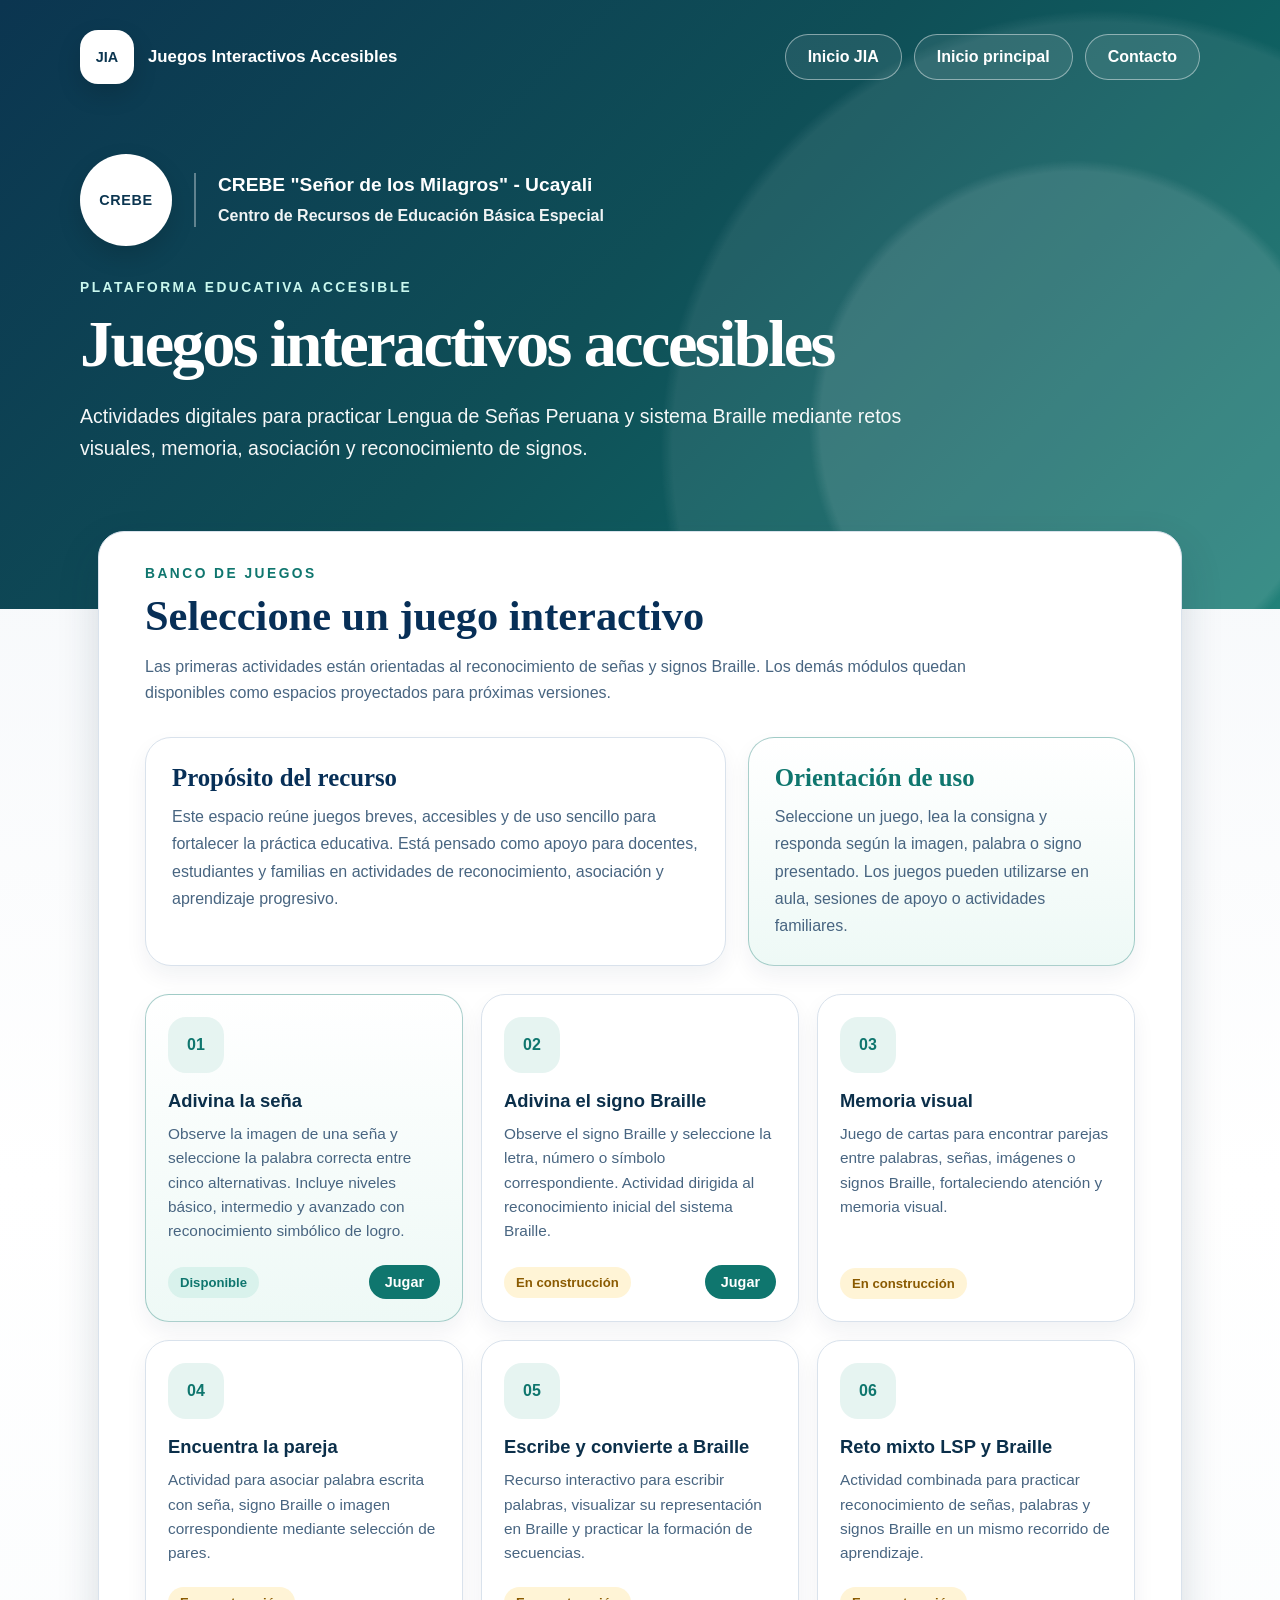
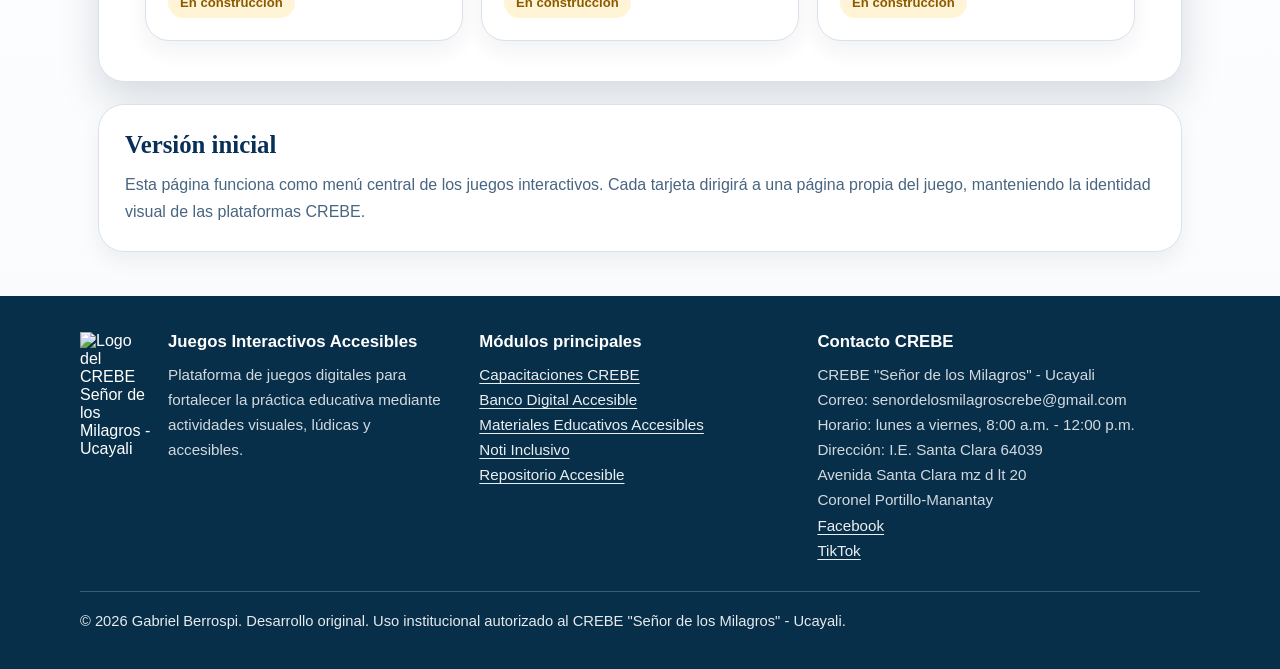
==== index.html @ 03ec7056 "Revise footer with updated contact details Updated footer content with new contact information and l" ====
<!doctype html>
<html lang="es">
<head>
  <meta charset="utf-8">
  <meta name="viewport" content="width=device-width, initial-scale=1">
  <meta name="description" content="Plataforma de juegos interactivos accesibles para practicar Lengua de Señas Peruana y sistema Braille.">
  <title>Juegos Interactivos Accesibles</title>
  <style>
    :root{--azul-900:#082f49;--verde-700:#0f766e;--verde-100:#e6f4f1;--blanco:#ffffff;--gris-900:#102a43;--gris-600:#486581;--gris-300:#d9e2ec;--gris-100:#f0f4f8;--amarillo-100:#fff4d6;--amarillo-700:#8a5a00;--sombra:0 18px 42px rgba(16,42,67,.16)}
    *{box-sizing:border-box}html{scroll-behavior:smooth}body{margin:0;font-family:Arial,Helvetica,sans-serif;background:linear-gradient(180deg,#f0f4f8 0%,#fff 52%,#f7fafc 100%);color:var(--gris-900)}a{color:inherit}.salto-contenido{position:absolute;left:-999px;top:12px;background:var(--gris-900);color:#fff;padding:10px 14px;border-radius:10px;z-index:50}.salto-contenido:focus{left:12px}
    .cabecera{position:relative;overflow:hidden;background:radial-gradient(circle at 84% 70%,rgba(255,255,255,.11) 0 22%,transparent 23%),radial-gradient(circle at 86% 74%,rgba(255,255,255,.08) 0 36%,transparent 37%),linear-gradient(135deg,#0b3550 0%,#0f4f57 48%,#0f766e 100%);color:#fff;padding:30px 18px 145px}.cabecera::after{display:none;content:none}.navegacion{max-width:1120px;margin:0 auto;display:flex;align-items:center;justify-content:space-between;gap:20px;flex-wrap:wrap}.marca{display:inline-flex;align-items:center;gap:14px;color:#fff;text-decoration:none;font-weight:900;font-size:1.05rem}.marca-icono{width:54px;height:54px;border-radius:18px;display:inline-flex;align-items:center;justify-content:center;background:#fff;color:#0b3550;font-weight:900;font-size:.9rem;box-shadow:0 10px 24px rgba(0,0,0,.14)}.enlaces-cabecera{display:flex;align-items:center;justify-content:flex-end;flex-wrap:wrap;gap:12px}.enlace-cabecera{display:inline-flex;align-items:center;justify-content:center;min-height:46px;padding:10px 22px;border:1px solid rgba(255,255,255,.45);border-radius:999px;color:#fff;text-decoration:none;font-weight:800;background:rgba(255,255,255,.08)}.enlace-cabecera:hover{background:rgba(255,255,255,.16)}
    .portada{max-width:1120px;margin:70px auto 0}.bloque-institucional{display:flex;align-items:center;gap:22px;margin-bottom:34px;max-width:none}.logo-crebe{width:92px;height:92px;object-fit:contain}.logo-fallback{width:92px;height:92px;border-radius:50%;background:#fff;color:#0b3550;display:none;align-items:center;justify-content:center;font-weight:900;font-size:.9rem;letter-spacing:.04em;box-shadow:0 10px 24px rgba(0,0,0,.14)}.texto-institucional{border-left:2px solid rgba(255,255,255,.35);padding-left:22px}.nombre-institucional{margin:0 0 8px;color:#fff;font-size:1.2rem;font-weight:900;line-height:1.25}.detalle-institucional{margin:0;color:rgba(255,255,255,.94);font-size:1rem;font-weight:700;line-height:1.4}.etiqueta{margin:0 0 14px;color:#c9f7ee;font-size:.86rem;font-weight:900;letter-spacing:.18em;text-transform:uppercase}.portada h1{max-width:900px;margin:0 0 22px;color:#fff;font-family:Georgia,"Times New Roman",serif;font-size:clamp(2.5rem,5.8vw,4.15rem);line-height:1.04;letter-spacing:-.04em}.subtitulo{max-width:880px;margin:0;color:rgba(255,255,255,.96);font-size:1.22rem;line-height:1.65}
    main{max-width:1120px;margin:-78px auto 0;padding:0 18px 44px;position:relative;z-index:2}.panel-principal,.panel-presentacion,.aviso-pedagogico,.nota{background:#fff;border:1px solid var(--gris-300);border-radius:26px;box-shadow:var(--sombra)}.panel-principal{padding:34px 46px 40px}.panel-encabezado{display:flex;align-items:flex-start;justify-content:space-between;gap:24px;margin-bottom:30px}.sobretitulo{margin:0 0 12px;color:var(--verde-700);font-size:.86rem;font-weight:900;letter-spacing:.18em;text-transform:uppercase}.panel-encabezado h2,.panel-presentacion h2,.aviso-pedagogico h2,.nota h2{margin:0;color:#072f57;font-family:Georgia,"Times New Roman",serif;font-size:clamp(1.9rem,3.6vw,2.65rem);line-height:1.1}.texto-panel{max-width:860px;margin:14px 0 0;color:var(--gris-600);line-height:1.65;font-size:1rem}.bloque-presentacion{margin-top:24px;display:grid;grid-template-columns:1.2fr .8fr;gap:22px}.panel-presentacion,.aviso-pedagogico{padding:26px;box-shadow:0 10px 22px rgba(16,42,67,.06)}.panel-presentacion h2,.aviso-pedagogico h2,.nota h2{font-size:1.55rem;margin-bottom:12px}.panel-presentacion p,.aviso-pedagogico p,.nota p{margin:0;color:var(--gris-600);line-height:1.7;font-size:1rem}.aviso-pedagogico{background:linear-gradient(180deg,#fff 0%,#eef9f6 100%);border-color:rgba(15,118,110,.35)}.aviso-pedagogico h2{color:var(--verde-700)}
    .grid-materiales{display:grid;grid-template-columns:repeat(3,1fr);gap:18px;margin-top:28px}.tarjeta-material{background:#fff;border:1px solid #d9e2ec;border-radius:24px;padding:22px;min-height:250px;display:flex;flex-direction:column;justify-content:space-between;box-shadow:0 10px 22px rgba(16,42,67,.06)}.tarjeta-material.disponible{background:linear-gradient(180deg,#fff 0%,#eef9f6 100%);border-color:rgba(15,118,110,.35)}.material-icono{width:56px;height:56px;border-radius:18px;background:#e6f4f1;color:#0f766e;display:flex;align-items:center;justify-content:center;font-weight:900;font-size:1rem;margin-bottom:16px}.tarjeta-material h3{margin:0 0 10px;color:#0b2f4a;font-size:1.15rem;line-height:1.25}.tarjeta-material p{margin:0;color:#486581;line-height:1.58;font-size:.96rem}.tarjeta-pie{margin-top:22px;display:flex;justify-content:space-between;align-items:center;gap:10px;flex-wrap:wrap}.estado-material{display:inline-block;padding:8px 12px;border-radius:999px;font-size:.82rem;font-weight:800}.estado-material.disponible{background:#d9f2ec;color:#0f766e}.estado-material.construccion{background:#fff4d6;color:#8a5a00}.enlace-material{display:inline-block;text-decoration:none;background:#0f766e;color:#fff;padding:9px 16px;border-radius:999px;font-weight:800;font-size:.9rem}.enlace-material:hover{background:#0b4f4a}.nota{margin-top:22px;padding:26px;box-shadow:0 10px 22px rgba(16,42,67,.06)}
    footer{background:#082f49;color:#fff;padding:36px 18px}.footer-contenido{max-width:1120px;margin:0 auto;display:grid;grid-template-columns:1.2fr 1fr 1.25fr;gap:32px}.footer-bloque h2,.footer-bloque h3{margin:0 0 10px;font-size:1.05rem}.footer-bloque p{margin:0;color:rgba(255,255,255,.82);line-height:1.65;font-size:.95rem}.footer-bloque a{color:rgba(255,255,255,.92);text-decoration:underline;text-underline-offset:3px}.footer-marca{display:flex;align-items:flex-start;gap:16px}.footer-logo{width:72px;max-width:72px;height:auto;object-fit:contain;display:block;flex-shrink:0}.footer-final{max-width:1120px;margin:28px auto 0;padding-top:18px;border-top:1px solid rgba(255,255,255,.22);color:rgba(255,255,255,.9);font-size:.92rem;line-height:1.6}.footer-final p{margin:0}
    @media (max-width:900px){.grid-materiales,.bloque-presentacion,.footer-contenido{grid-template-columns:1fr}.footer-marca{align-items:center}}@media (max-width:640px){.cabecera{padding:26px 18px 116px}.navegacion{align-items:flex-start;flex-direction:column}.enlaces-cabecera{justify-content:flex-start}.portada{margin-top:54px}.bloque-institucional{align-items:center;gap:16px;margin-bottom:28px}.logo-crebe,.logo-fallback{width:80px;height:80px}.texto-institucional{padding-left:16px}.nombre-institucional{font-size:1rem}.detalle-institucional{font-size:.9rem}.panel-principal{padding:26px 18px 32px}.panel-encabezado{display:block}.grid-materiales{grid-template-columns:1fr}.tarjeta-pie{flex-direction:column;align-items:flex-start}.enlace-material{width:100%;text-align:center}.footer-contenido{grid-template-columns:1fr}.footer-logo{width:60px;max-width:60px}}
  </style>
</head>
<body>
  <a class="salto-contenido" href="#contenido-principal">Ir al contenido</a>
  <header class="cabecera">
    <nav class="navegacion" aria-label="Navegación principal">
      <a class="marca" href="index.html" aria-label="Volver al inicio de Juegos Interactivos Accesibles"><span class="marca-icono" aria-hidden="true">JIA</span><span>Juegos Interactivos Accesibles</span></a>
      <div class="enlaces-cabecera"><a href="index.html" class="enlace-cabecera">Inicio JIA</a><a href="https://crebeucayali.weebly.com/" class="enlace-cabecera">Inicio principal</a><a href="https://gabriel-lsp.github.io/accesos-complementarios/contacto.html" class="enlace-cabecera">Contacto</a></div>
    </nav>
    <div class="portada"><div class="bloque-institucional" aria-label="Identidad institucional"><img class="logo-crebe" src="https://gabriel-lsp.github.io/banco-digital-accesible/logo-crebe.png" alt="Logo del CREBE Señor de los Milagros - Ucayali" onerror="this.style.display='none';this.nextElementSibling.style.display='flex';"><div class="logo-fallback" aria-hidden="true">CREBE</div><div class="texto-institucional"><p class="nombre-institucional">CREBE "Señor de los Milagros" - Ucayali</p><p class="detalle-institucional">Centro de Recursos de Educación Básica Especial</p></div></div><p class="etiqueta">Plataforma educativa accesible</p><h1>Juegos interactivos accesibles</h1><p class="subtitulo">Actividades digitales para practicar Lengua de Señas Peruana y sistema Braille mediante retos visuales, memoria, asociación y reconocimiento de signos.</p></div>
  </header>
  <main id="contenido-principal"><section class="panel-principal" aria-labelledby="titulo-juegos"><div class="panel-encabezado"><div><p class="sobretitulo">Banco de juegos</p><h2 id="titulo-juegos">Seleccione un juego interactivo</h2><p class="texto-panel">Las primeras actividades están orientadas al reconocimiento de señas y signos Braille. Los demás módulos quedan disponibles como espacios proyectados para próximas versiones.</p></div></div><section class="bloque-presentacion" aria-label="Presentación del recurso"><div class="panel-presentacion"><h2>Propósito del recurso</h2><p>Este espacio reúne juegos breves, accesibles y de uso sencillo para fortalecer la práctica educativa. Está pensado como apoyo para docentes, estudiantes y familias en actividades de reconocimiento, asociación y aprendizaje progresivo.</p></div><div class="aviso-pedagogico"><h2>Orientación de uso</h2><p>Seleccione un juego, lea la consigna y responda según la imagen, palabra o signo presentado. Los juegos pueden utilizarse en aula, sesiones de apoyo o actividades familiares.</p></div></section><section class="grid-materiales" aria-label="Listado de juegos interactivos"><article class="tarjeta-material disponible"><div><div class="material-icono" aria-hidden="true">01</div><h3>Adivina la seña</h3><p>Observe la imagen de una seña y seleccione la palabra correcta entre cinco alternativas. Incluye niveles básico, intermedio y avanzado con reconocimiento simbólico de logro.</p></div><div class="tarjeta-pie"><span class="estado-material disponible">Disponible</span><a class="enlace-material" href="juegos/adivina-la-sena.html">Jugar</a></div></article><article class="tarjeta-material"><div><div class="material-icono" aria-hidden="true">02</div><h3>Adivina el signo Braille</h3><p>Observe el signo Braille y seleccione la letra, número o símbolo correspondiente. Actividad dirigida al reconocimiento inicial del sistema Braille.</p></div><div class="tarjeta-pie"><span class="estado-material construccion">En construcción</span><a class="enlace-material" href="juegos/en-construccion.html">Jugar</a></div></article><article class="tarjeta-material"><div><div class="material-icono" aria-hidden="true">03</div><h3>Memoria visual</h3><p>Juego de cartas para encontrar parejas entre palabras, señas, imágenes o signos Braille, fortaleciendo atención y memoria visual.</p></div><div class="tarjeta-pie"><span class="estado-material construccion">En construcción</span></div></article><article class="tarjeta-material"><div><div class="material-icono" aria-hidden="true">04</div><h3>Encuentra la pareja</h3><p>Actividad para asociar palabra escrita con seña, signo Braille o imagen correspondiente mediante selección de pares.</p></div><div class="tarjeta-pie"><span class="estado-material construccion">En construcción</span></div></article><article class="tarjeta-material"><div><div class="material-icono" aria-hidden="true">05</div><h3>Escribe y convierte a Braille</h3><p>Recurso interactivo para escribir palabras, visualizar su representación en Braille y practicar la formación de secuencias.</p></div><div class="tarjeta-pie"><span class="estado-material construccion">En construcción</span></div></article><article class="tarjeta-material"><div><div class="material-icono" aria-hidden="true">06</div><h3>Reto mixto LSP y Braille</h3><p>Actividad combinada para practicar reconocimiento de señas, palabras y signos Braille en un mismo recorrido de aprendizaje.</p></div><div class="tarjeta-pie"><span class="estado-material construccion">En construcción</span></div></article></section></section><section class="nota" aria-labelledby="titulo-version"><h2 id="titulo-version">Versión inicial</h2><p>Esta página funciona como menú central de los juegos interactivos. Cada tarjeta dirigirá a una página propia del juego, manteniendo la identidad visual de las plataformas CREBE.</p></section></main>
  <footer><div class="footer-contenido"><div class="footer-bloque footer-marca"><img class="footer-logo" src="https://gabriel-lsp.github.io/banco-digital-accesible/logo-crebe.png" alt="Logo del CREBE Señor de los Milagros - Ucayali"><div><h2>Juegos Interactivos Accesibles</h2><p>Plataforma de juegos digitales para fortalecer la práctica educativa mediante actividades visuales, lúdicas y accesibles.</p></div></div><div class="footer-bloque">
    <h2>Módulos principales</h2>
    <p>
      <a href="https://gabriel-lsp.github.io/capacitaciones-crebe-ucayali/">Capacitaciones CREBE</a><br>
      <a href="https://gabriel-lsp.github.io/banco-digital-accesible/">Banco Digital Accesible</a><br>
      <a href="https://gabriel-lsp.github.io/materiales-educativos-accesibles/">Materiales Educativos Accesibles</a><br>
      <a href="https://gabriel-lsp.github.io/noti-inclusivos/">Noti Inclusivo</a><br>
      <a href="https://gabriel-lsp.github.io/repositorio-accesible/">Repositorio Accesible</a><br>
  </div>
    <div class="footer-bloque">
      <h2>Contacto CREBE</h2>
      <p>
        CREBE "Señor de los Milagros" - Ucayali<br>
        Correo: senordelosmilagroscrebe@gmail.com<br>
        Horario: lunes a viernes, 8:00 a.m. - 12:00 p.m.<br>
        Dirección: I.E. Santa Clara 64039<br>
        Avenida Santa Clara mz d lt 20<br>
        Coronel Portillo-Manantay<br>        <a href="https://www.facebook.com/CREBESM" target="_blank" rel="noopener noreferrer">Facebook</a><br>
        <a href="https://www.tiktok.com/@crebe.sm.ucayali?_r=1&_t=ZS-97Qjebz1I0b" target="_blank" rel="noopener noreferrer">TikTok</a><br>
      </p>
    </div>
  </div>
    <div class="footer-final">
      <p>© 2026 Gabriel Berrospi. Desarrollo original. Uso institucional autorizado al CREBE "Señor de los Milagros" - Ucayali.</p>
    </div>
  </footer>
</body>
</html>
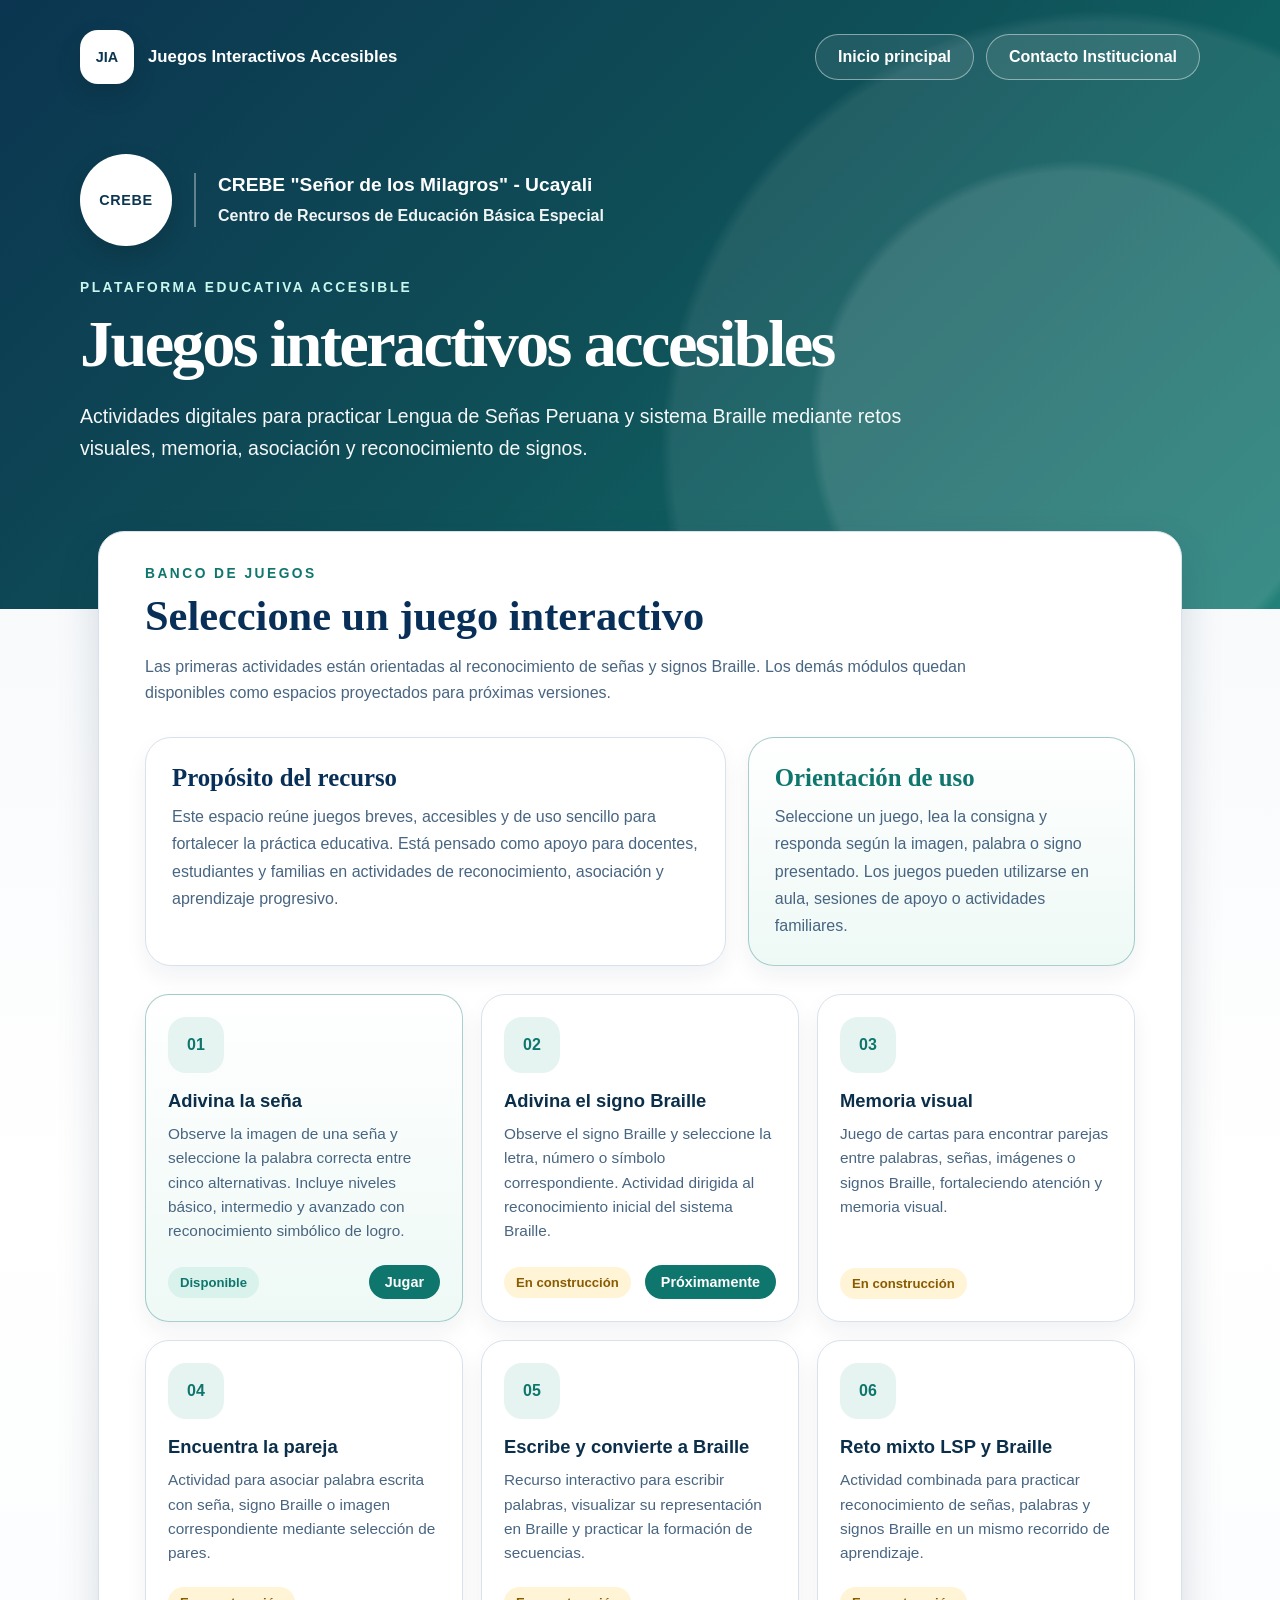
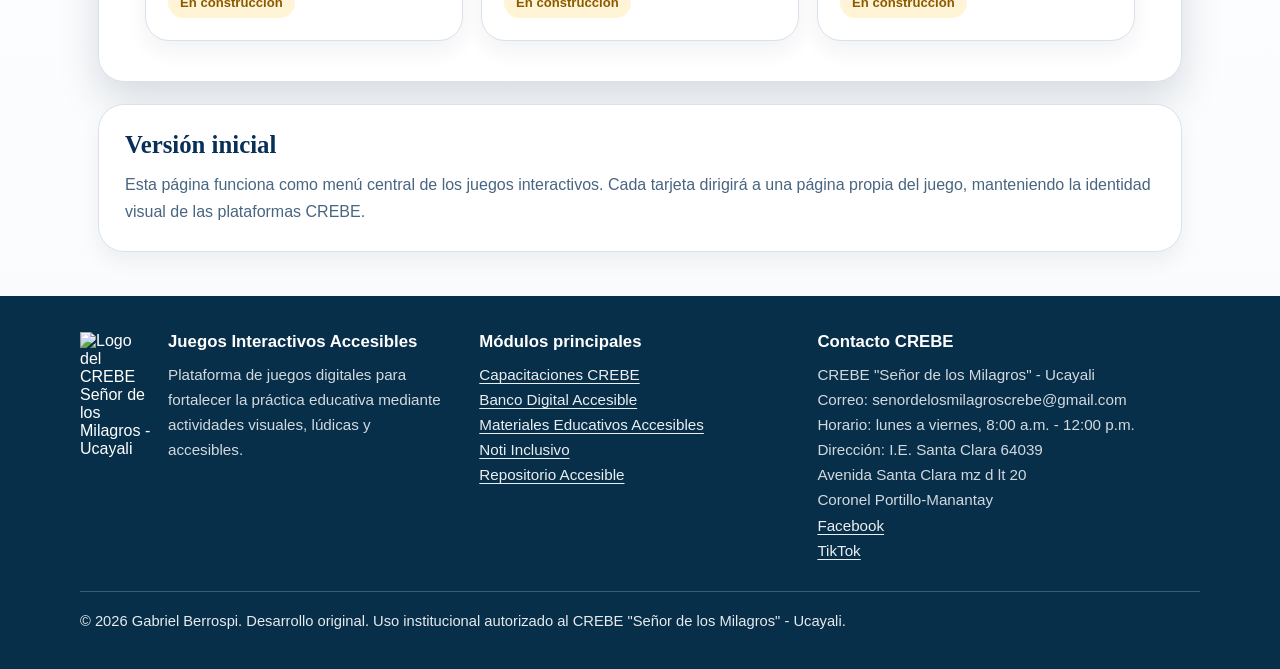
==== commit dd3d9ac8: "Corregir navegación y footer crítico de JIA" ====
--- a/index.html
+++ b/index.html
@@ -21,36 +21,53 @@
   <header class="cabecera">
     <nav class="navegacion" aria-label="Navegación principal">
       <a class="marca" href="index.html" aria-label="Volver al inicio de Juegos Interactivos Accesibles"><span class="marca-icono" aria-hidden="true">JIA</span><span>Juegos Interactivos Accesibles</span></a>
-      <div class="enlaces-cabecera"><a href="index.html" class="enlace-cabecera">Inicio JIA</a><a href="https://crebeucayali.weebly.com/" class="enlace-cabecera">Inicio principal</a><a href="https://gabriel-lsp.github.io/accesos-complementarios/contacto.html" class="enlace-cabecera">Contacto</a></div>
+      <div class="enlaces-cabecera"><a href="https://crebeucayali.weebly.com/" class="enlace-cabecera">Inicio principal</a><a href="https://gabriel-lsp.github.io/accesos-complementarios/contacto.html" class="enlace-cabecera">Contacto Institucional</a></div>
     </nav>
     <div class="portada"><div class="bloque-institucional" aria-label="Identidad institucional"><img class="logo-crebe" src="https://gabriel-lsp.github.io/banco-digital-accesible/logo-crebe.png" alt="Logo del CREBE Señor de los Milagros - Ucayali" onerror="this.style.display='none';this.nextElementSibling.style.display='flex';"><div class="logo-fallback" aria-hidden="true">CREBE</div><div class="texto-institucional"><p class="nombre-institucional">CREBE "Señor de los Milagros" - Ucayali</p><p class="detalle-institucional">Centro de Recursos de Educación Básica Especial</p></div></div><p class="etiqueta">Plataforma educativa accesible</p><h1>Juegos interactivos accesibles</h1><p class="subtitulo">Actividades digitales para practicar Lengua de Señas Peruana y sistema Braille mediante retos visuales, memoria, asociación y reconocimiento de signos.</p></div>
   </header>
-  <main id="contenido-principal"><section class="panel-principal" aria-labelledby="titulo-juegos"><div class="panel-encabezado"><div><p class="sobretitulo">Banco de juegos</p><h2 id="titulo-juegos">Seleccione un juego interactivo</h2><p class="texto-panel">Las primeras actividades están orientadas al reconocimiento de señas y signos Braille. Los demás módulos quedan disponibles como espacios proyectados para próximas versiones.</p></div></div><section class="bloque-presentacion" aria-label="Presentación del recurso"><div class="panel-presentacion"><h2>Propósito del recurso</h2><p>Este espacio reúne juegos breves, accesibles y de uso sencillo para fortalecer la práctica educativa. Está pensado como apoyo para docentes, estudiantes y familias en actividades de reconocimiento, asociación y aprendizaje progresivo.</p></div><div class="aviso-pedagogico"><h2>Orientación de uso</h2><p>Seleccione un juego, lea la consigna y responda según la imagen, palabra o signo presentado. Los juegos pueden utilizarse en aula, sesiones de apoyo o actividades familiares.</p></div></section><section class="grid-materiales" aria-label="Listado de juegos interactivos"><article class="tarjeta-material disponible"><div><div class="material-icono" aria-hidden="true">01</div><h3>Adivina la seña</h3><p>Observe la imagen de una seña y seleccione la palabra correcta entre cinco alternativas. Incluye niveles básico, intermedio y avanzado con reconocimiento simbólico de logro.</p></div><div class="tarjeta-pie"><span class="estado-material disponible">Disponible</span><a class="enlace-material" href="juegos/adivina-la-sena.html">Jugar</a></div></article><article class="tarjeta-material"><div><div class="material-icono" aria-hidden="true">02</div><h3>Adivina el signo Braille</h3><p>Observe el signo Braille y seleccione la letra, número o símbolo correspondiente. Actividad dirigida al reconocimiento inicial del sistema Braille.</p></div><div class="tarjeta-pie"><span class="estado-material construccion">En construcción</span><a class="enlace-material" href="juegos/en-construccion.html">Jugar</a></div></article><article class="tarjeta-material"><div><div class="material-icono" aria-hidden="true">03</div><h3>Memoria visual</h3><p>Juego de cartas para encontrar parejas entre palabras, señas, imágenes o signos Braille, fortaleciendo atención y memoria visual.</p></div><div class="tarjeta-pie"><span class="estado-material construccion">En construcción</span></div></article><article class="tarjeta-material"><div><div class="material-icono" aria-hidden="true">04</div><h3>Encuentra la pareja</h3><p>Actividad para asociar palabra escrita con seña, signo Braille o imagen correspondiente mediante selección de pares.</p></div><div class="tarjeta-pie"><span class="estado-material construccion">En construcción</span></div></article><article class="tarjeta-material"><div><div class="material-icono" aria-hidden="true">05</div><h3>Escribe y convierte a Braille</h3><p>Recurso interactivo para escribir palabras, visualizar su representación en Braille y practicar la formación de secuencias.</p></div><div class="tarjeta-pie"><span class="estado-material construccion">En construcción</span></div></article><article class="tarjeta-material"><div><div class="material-icono" aria-hidden="true">06</div><h3>Reto mixto LSP y Braille</h3><p>Actividad combinada para practicar reconocimiento de señas, palabras y signos Braille en un mismo recorrido de aprendizaje.</p></div><div class="tarjeta-pie"><span class="estado-material construccion">En construcción</span></div></article></section></section><section class="nota" aria-labelledby="titulo-version"><h2 id="titulo-version">Versión inicial</h2><p>Esta página funciona como menú central de los juegos interactivos. Cada tarjeta dirigirá a una página propia del juego, manteniendo la identidad visual de las plataformas CREBE.</p></section></main>
-  <footer><div class="footer-contenido"><div class="footer-bloque footer-marca"><img class="footer-logo" src="https://gabriel-lsp.github.io/banco-digital-accesible/logo-crebe.png" alt="Logo del CREBE Señor de los Milagros - Ucayali"><div><h2>Juegos Interactivos Accesibles</h2><p>Plataforma de juegos digitales para fortalecer la práctica educativa mediante actividades visuales, lúdicas y accesibles.</p></div></div><div class="footer-bloque">
-    <h2>Módulos principales</h2>
-    <p>
-      <a href="https://gabriel-lsp.github.io/capacitaciones-crebe-ucayali/">Capacitaciones CREBE</a><br>
-      <a href="https://gabriel-lsp.github.io/banco-digital-accesible/">Banco Digital Accesible</a><br>
-      <a href="https://gabriel-lsp.github.io/materiales-educativos-accesibles/">Materiales Educativos Accesibles</a><br>
-      <a href="https://gabriel-lsp.github.io/noti-inclusivos/">Noti Inclusivo</a><br>
-      <a href="https://gabriel-lsp.github.io/repositorio-accesible/">Repositorio Accesible</a><br>
-  </div>
-    <div class="footer-bloque">
-      <h2>Contacto CREBE</h2>
-      <p>
-        CREBE "Señor de los Milagros" - Ucayali<br>
-        Correo: senordelosmilagroscrebe@gmail.com<br>
-        Horario: lunes a viernes, 8:00 a.m. - 12:00 p.m.<br>
-        Dirección: I.E. Santa Clara 64039<br>
-        Avenida Santa Clara mz d lt 20<br>
-        Coronel Portillo-Manantay<br>        <a href="https://www.facebook.com/CREBESM" target="_blank" rel="noopener noreferrer">Facebook</a><br>
-        <a href="https://www.tiktok.com/@crebe.sm.ucayali?_r=1&_t=ZS-97Qjebz1I0b" target="_blank" rel="noopener noreferrer">TikTok</a><br>
-      </p>
+  <main id="contenido-principal">
+    <section class="panel-principal" aria-labelledby="titulo-juegos">
+      <div class="panel-encabezado"><div><p class="sobretitulo">Banco de juegos</p><h2 id="titulo-juegos">Seleccione un juego interactivo</h2><p class="texto-panel">Las primeras actividades están orientadas al reconocimiento de señas y signos Braille. Los demás módulos quedan disponibles como espacios proyectados para próximas versiones.</p></div></div>
+      <section class="bloque-presentacion" aria-label="Presentación del recurso"><div class="panel-presentacion"><h2>Propósito del recurso</h2><p>Este espacio reúne juegos breves, accesibles y de uso sencillo para fortalecer la práctica educativa. Está pensado como apoyo para docentes, estudiantes y familias en actividades de reconocimiento, asociación y aprendizaje progresivo.</p></div><div class="aviso-pedagogico"><h2>Orientación de uso</h2><p>Seleccione un juego, lea la consigna y responda según la imagen, palabra o signo presentado. Los juegos pueden utilizarse en aula, sesiones de apoyo o actividades familiares.</p></div></section>
+      <section class="grid-materiales" aria-label="Listado de juegos interactivos">
+        <article class="tarjeta-material disponible"><div><div class="material-icono" aria-hidden="true">01</div><h3>Adivina la seña</h3><p>Observe la imagen de una seña y seleccione la palabra correcta entre cinco alternativas. Incluye niveles básico, intermedio y avanzado con reconocimiento simbólico de logro.</p></div><div class="tarjeta-pie"><span class="estado-material disponible">Disponible</span><a class="enlace-material" href="juegos/adivina-la-sena.html">Jugar</a></div></article>
+        <article class="tarjeta-material"><div><div class="material-icono" aria-hidden="true">02</div><h3>Adivina el signo Braille</h3><p>Observe el signo Braille y seleccione la letra, número o símbolo correspondiente. Actividad dirigida al reconocimiento inicial del sistema Braille.</p></div><div class="tarjeta-pie"><span class="estado-material construccion">En construcción</span><a class="enlace-material" href="juegos/en-construccion.html">Próximamente</a></div></article>
+        <article class="tarjeta-material"><div><div class="material-icono" aria-hidden="true">03</div><h3>Memoria visual</h3><p>Juego de cartas para encontrar parejas entre palabras, señas, imágenes o signos Braille, fortaleciendo atención y memoria visual.</p></div><div class="tarjeta-pie"><span class="estado-material construccion">En construcción</span></div></article>
+        <article class="tarjeta-material"><div><div class="material-icono" aria-hidden="true">04</div><h3>Encuentra la pareja</h3><p>Actividad para asociar palabra escrita con seña, signo Braille o imagen correspondiente mediante selección de pares.</p></div><div class="tarjeta-pie"><span class="estado-material construccion">En construcción</span></div></article>
+        <article class="tarjeta-material"><div><div class="material-icono" aria-hidden="true">05</div><h3>Escribe y convierte a Braille</h3><p>Recurso interactivo para escribir palabras, visualizar su representación en Braille y practicar la formación de secuencias.</p></div><div class="tarjeta-pie"><span class="estado-material construccion">En construcción</span></div></article>
+        <article class="tarjeta-material"><div><div class="material-icono" aria-hidden="true">06</div><h3>Reto mixto LSP y Braille</h3><p>Actividad combinada para practicar reconocimiento de señas, palabras y signos Braille en un mismo recorrido de aprendizaje.</p></div><div class="tarjeta-pie"><span class="estado-material construccion">En construcción</span></div></article>
+      </section>
+    </section>
+    <section class="nota" aria-labelledby="titulo-version"><h2 id="titulo-version">Versión inicial</h2><p>Esta página funciona como menú central de los juegos interactivos. Cada tarjeta dirigirá a una página propia del juego, manteniendo la identidad visual de las plataformas CREBE.</p></section>
+  </main>
+  <footer>
+    <div class="footer-contenido">
+      <div class="footer-bloque footer-marca"><img class="footer-logo" src="https://gabriel-lsp.github.io/banco-digital-accesible/logo-crebe.png" alt="Logo del CREBE Señor de los Milagros - Ucayali"><div><h2>Juegos Interactivos Accesibles</h2><p>Plataforma de juegos digitales para fortalecer la práctica educativa mediante actividades visuales, lúdicas y accesibles.</p></div></div>
+      <div class="footer-bloque">
+        <h2>Módulos principales</h2>
+        <p>
+          <a href="https://gabriel-lsp.github.io/capacitaciones-crebe-ucayali/">Capacitaciones CREBE</a><br>
+          <a href="https://gabriel-lsp.github.io/banco-digital-accesible/">Banco Digital Accesible</a><br>
+          <a href="https://gabriel-lsp.github.io/materiales-educativos-accesibles/">Materiales Educativos Accesibles</a><br>
+          <a href="https://gabriel-lsp.github.io/noti-inclusivos/">Noti Inclusivo</a><br>
+          <a href="https://gabriel-lsp.github.io/repositorio-accesible/">Repositorio Accesible</a><br>
+        </p>
+      </div>
+      <div class="footer-bloque">
+        <h2>Contacto CREBE</h2>
+        <p>
+          CREBE "Señor de los Milagros" - Ucayali<br>
+          Correo: senordelosmilagroscrebe@gmail.com<br>
+          Horario: lunes a viernes, 8:00 a.m. - 12:00 p.m.<br>
+          Dirección: I.E. Santa Clara 64039<br>
+          Avenida Santa Clara mz d lt 20<br>
+          Coronel Portillo-Manantay<br>
+          <a href="https://www.facebook.com/CREBESM" target="_blank" rel="noopener noreferrer">Facebook</a><br>
+          <a href="https://www.tiktok.com/@crebe.sm.ucayali?_r=1&_t=ZS-97Qjebz1I0b" target="_blank" rel="noopener noreferrer">TikTok</a><br>
+        </p>
+      </div>
     </div>
-  </div>
-    <div class="footer-final">
-      <p>© 2026 Gabriel Berrospi. Desarrollo original. Uso institucional autorizado al CREBE "Señor de los Milagros" - Ucayali.</p>
-    </div>
+    <div class="footer-final"><p>© 2026 Gabriel Berrospi. Desarrollo original. Uso institucional autorizado al CREBE "Señor de los Milagros" - Ucayali.</p></div>
   </footer>
 </body>
-</html>
+</html>
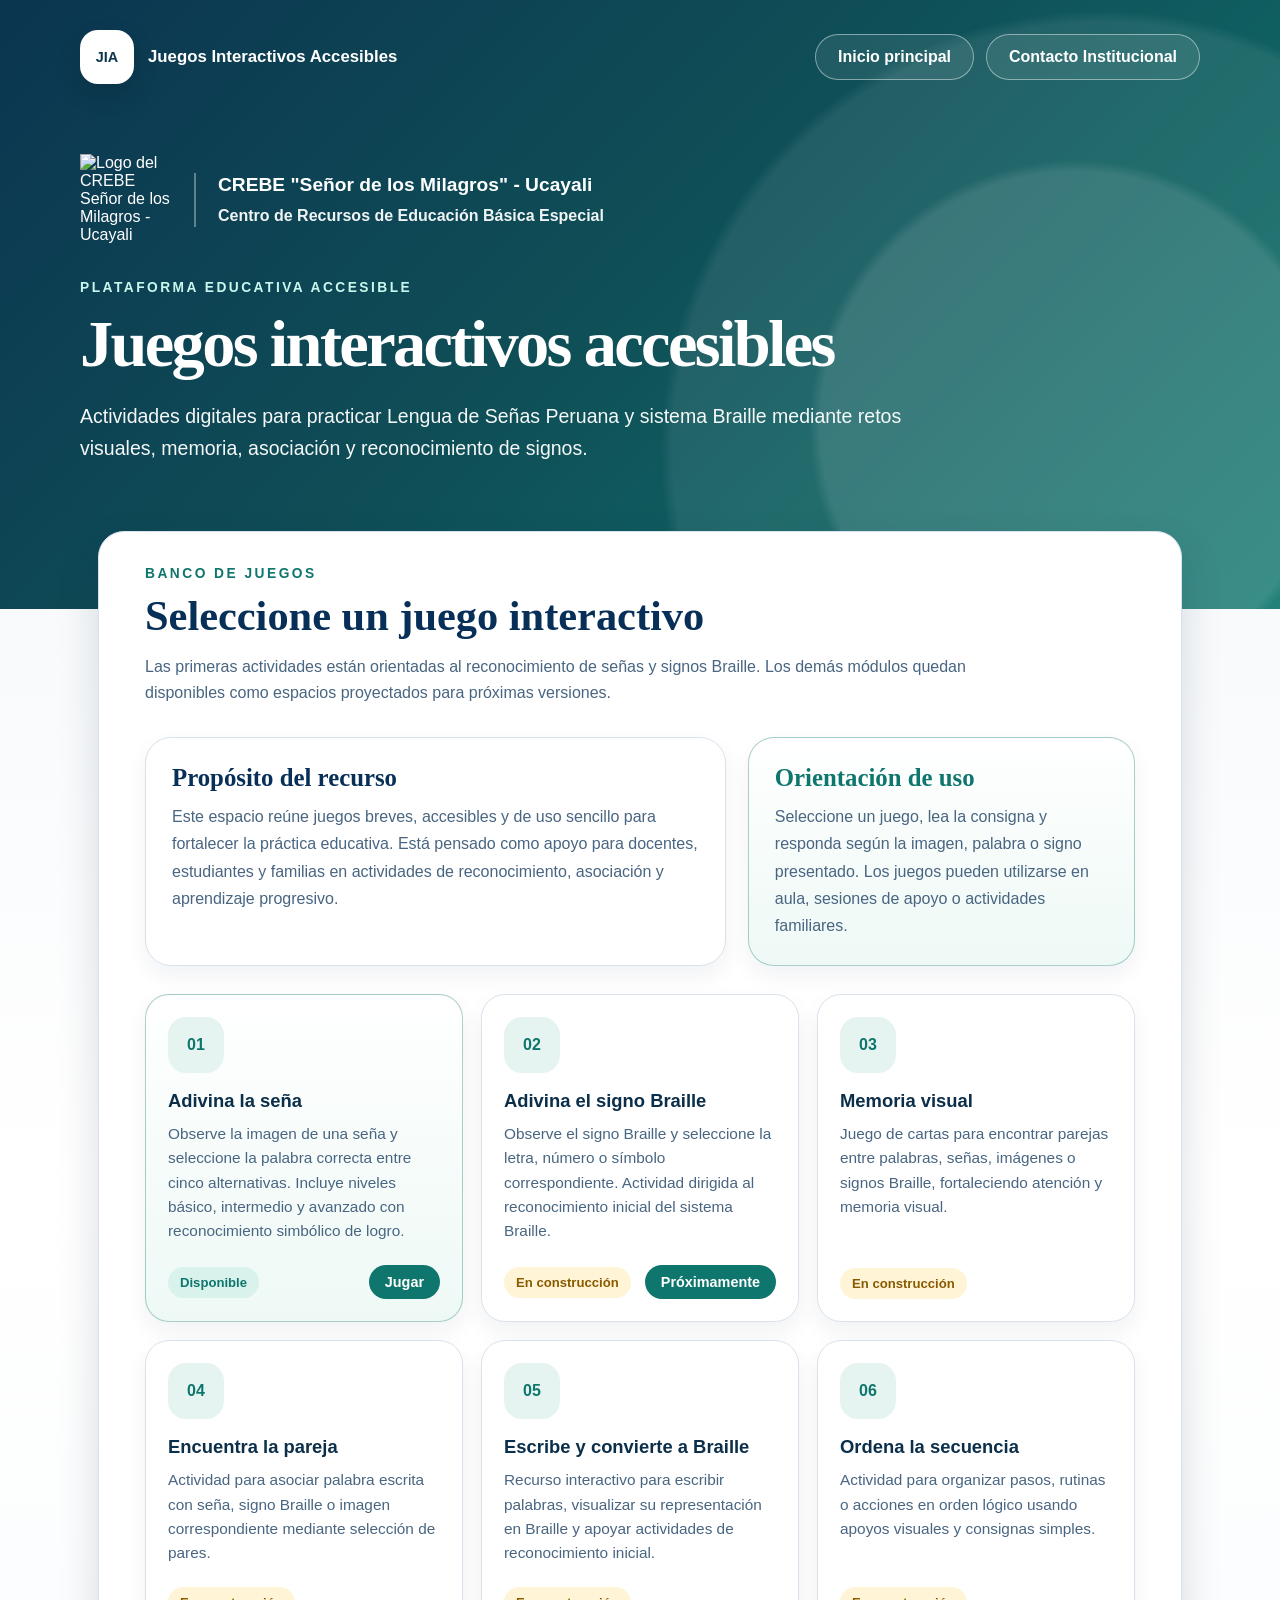
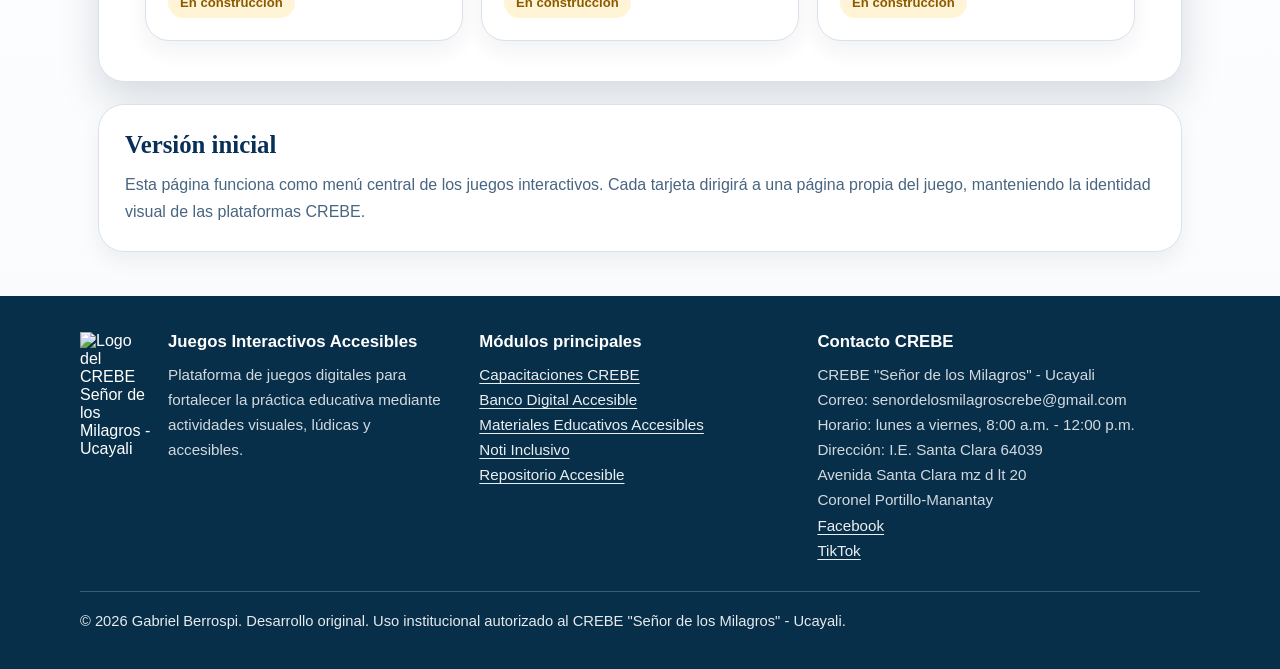
==== commit ed275ac1: "Apuntar portada a carpeta unica de Adivina la sena" ====
--- a/index.html
+++ b/index.html
@@ -5,16 +5,7 @@
   <meta name="viewport" content="width=device-width, initial-scale=1">
   <meta name="description" content="Plataforma de juegos interactivos accesibles para practicar Lengua de Señas Peruana y sistema Braille.">
   <title>Juegos Interactivos Accesibles</title>
-  <style>
-    :root{--azul-900:#082f49;--verde-700:#0f766e;--verde-100:#e6f4f1;--blanco:#ffffff;--gris-900:#102a43;--gris-600:#486581;--gris-300:#d9e2ec;--gris-100:#f0f4f8;--amarillo-100:#fff4d6;--amarillo-700:#8a5a00;--sombra:0 18px 42px rgba(16,42,67,.16)}
-    *{box-sizing:border-box}html{scroll-behavior:smooth}body{margin:0;font-family:Arial,Helvetica,sans-serif;background:linear-gradient(180deg,#f0f4f8 0%,#fff 52%,#f7fafc 100%);color:var(--gris-900)}a{color:inherit}.salto-contenido{position:absolute;left:-999px;top:12px;background:var(--gris-900);color:#fff;padding:10px 14px;border-radius:10px;z-index:50}.salto-contenido:focus{left:12px}
-    .cabecera{position:relative;overflow:hidden;background:radial-gradient(circle at 84% 70%,rgba(255,255,255,.11) 0 22%,transparent 23%),radial-gradient(circle at 86% 74%,rgba(255,255,255,.08) 0 36%,transparent 37%),linear-gradient(135deg,#0b3550 0%,#0f4f57 48%,#0f766e 100%);color:#fff;padding:30px 18px 145px}.cabecera::after{display:none;content:none}.navegacion{max-width:1120px;margin:0 auto;display:flex;align-items:center;justify-content:space-between;gap:20px;flex-wrap:wrap}.marca{display:inline-flex;align-items:center;gap:14px;color:#fff;text-decoration:none;font-weight:900;font-size:1.05rem}.marca-icono{width:54px;height:54px;border-radius:18px;display:inline-flex;align-items:center;justify-content:center;background:#fff;color:#0b3550;font-weight:900;font-size:.9rem;box-shadow:0 10px 24px rgba(0,0,0,.14)}.enlaces-cabecera{display:flex;align-items:center;justify-content:flex-end;flex-wrap:wrap;gap:12px}.enlace-cabecera{display:inline-flex;align-items:center;justify-content:center;min-height:46px;padding:10px 22px;border:1px solid rgba(255,255,255,.45);border-radius:999px;color:#fff;text-decoration:none;font-weight:800;background:rgba(255,255,255,.08)}.enlace-cabecera:hover{background:rgba(255,255,255,.16)}
-    .portada{max-width:1120px;margin:70px auto 0}.bloque-institucional{display:flex;align-items:center;gap:22px;margin-bottom:34px;max-width:none}.logo-crebe{width:92px;height:92px;object-fit:contain}.logo-fallback{width:92px;height:92px;border-radius:50%;background:#fff;color:#0b3550;display:none;align-items:center;justify-content:center;font-weight:900;font-size:.9rem;letter-spacing:.04em;box-shadow:0 10px 24px rgba(0,0,0,.14)}.texto-institucional{border-left:2px solid rgba(255,255,255,.35);padding-left:22px}.nombre-institucional{margin:0 0 8px;color:#fff;font-size:1.2rem;font-weight:900;line-height:1.25}.detalle-institucional{margin:0;color:rgba(255,255,255,.94);font-size:1rem;font-weight:700;line-height:1.4}.etiqueta{margin:0 0 14px;color:#c9f7ee;font-size:.86rem;font-weight:900;letter-spacing:.18em;text-transform:uppercase}.portada h1{max-width:900px;margin:0 0 22px;color:#fff;font-family:Georgia,"Times New Roman",serif;font-size:clamp(2.5rem,5.8vw,4.15rem);line-height:1.04;letter-spacing:-.04em}.subtitulo{max-width:880px;margin:0;color:rgba(255,255,255,.96);font-size:1.22rem;line-height:1.65}
-    main{max-width:1120px;margin:-78px auto 0;padding:0 18px 44px;position:relative;z-index:2}.panel-principal,.panel-presentacion,.aviso-pedagogico,.nota{background:#fff;border:1px solid var(--gris-300);border-radius:26px;box-shadow:var(--sombra)}.panel-principal{padding:34px 46px 40px}.panel-encabezado{display:flex;align-items:flex-start;justify-content:space-between;gap:24px;margin-bottom:30px}.sobretitulo{margin:0 0 12px;color:var(--verde-700);font-size:.86rem;font-weight:900;letter-spacing:.18em;text-transform:uppercase}.panel-encabezado h2,.panel-presentacion h2,.aviso-pedagogico h2,.nota h2{margin:0;color:#072f57;font-family:Georgia,"Times New Roman",serif;font-size:clamp(1.9rem,3.6vw,2.65rem);line-height:1.1}.texto-panel{max-width:860px;margin:14px 0 0;color:var(--gris-600);line-height:1.65;font-size:1rem}.bloque-presentacion{margin-top:24px;display:grid;grid-template-columns:1.2fr .8fr;gap:22px}.panel-presentacion,.aviso-pedagogico{padding:26px;box-shadow:0 10px 22px rgba(16,42,67,.06)}.panel-presentacion h2,.aviso-pedagogico h2,.nota h2{font-size:1.55rem;margin-bottom:12px}.panel-presentacion p,.aviso-pedagogico p,.nota p{margin:0;color:var(--gris-600);line-height:1.7;font-size:1rem}.aviso-pedagogico{background:linear-gradient(180deg,#fff 0%,#eef9f6 100%);border-color:rgba(15,118,110,.35)}.aviso-pedagogico h2{color:var(--verde-700)}
-    .grid-materiales{display:grid;grid-template-columns:repeat(3,1fr);gap:18px;margin-top:28px}.tarjeta-material{background:#fff;border:1px solid #d9e2ec;border-radius:24px;padding:22px;min-height:250px;display:flex;flex-direction:column;justify-content:space-between;box-shadow:0 10px 22px rgba(16,42,67,.06)}.tarjeta-material.disponible{background:linear-gradient(180deg,#fff 0%,#eef9f6 100%);border-color:rgba(15,118,110,.35)}.material-icono{width:56px;height:56px;border-radius:18px;background:#e6f4f1;color:#0f766e;display:flex;align-items:center;justify-content:center;font-weight:900;font-size:1rem;margin-bottom:16px}.tarjeta-material h3{margin:0 0 10px;color:#0b2f4a;font-size:1.15rem;line-height:1.25}.tarjeta-material p{margin:0;color:#486581;line-height:1.58;font-size:.96rem}.tarjeta-pie{margin-top:22px;display:flex;justify-content:space-between;align-items:center;gap:10px;flex-wrap:wrap}.estado-material{display:inline-block;padding:8px 12px;border-radius:999px;font-size:.82rem;font-weight:800}.estado-material.disponible{background:#d9f2ec;color:#0f766e}.estado-material.construccion{background:#fff4d6;color:#8a5a00}.enlace-material{display:inline-block;text-decoration:none;background:#0f766e;color:#fff;padding:9px 16px;border-radius:999px;font-weight:800;font-size:.9rem}.enlace-material:hover{background:#0b4f4a}.nota{margin-top:22px;padding:26px;box-shadow:0 10px 22px rgba(16,42,67,.06)}
-    footer{background:#082f49;color:#fff;padding:36px 18px}.footer-contenido{max-width:1120px;margin:0 auto;display:grid;grid-template-columns:1.2fr 1fr 1.25fr;gap:32px}.footer-bloque h2,.footer-bloque h3{margin:0 0 10px;font-size:1.05rem}.footer-bloque p{margin:0;color:rgba(255,255,255,.82);line-height:1.65;font-size:.95rem}.footer-bloque a{color:rgba(255,255,255,.92);text-decoration:underline;text-underline-offset:3px}.footer-marca{display:flex;align-items:flex-start;gap:16px}.footer-logo{width:72px;max-width:72px;height:auto;object-fit:contain;display:block;flex-shrink:0}.footer-final{max-width:1120px;margin:28px auto 0;padding-top:18px;border-top:1px solid rgba(255,255,255,.22);color:rgba(255,255,255,.9);font-size:.92rem;line-height:1.6}.footer-final p{margin:0}
-    @media (max-width:900px){.grid-materiales,.bloque-presentacion,.footer-contenido{grid-template-columns:1fr}.footer-marca{align-items:center}}@media (max-width:640px){.cabecera{padding:26px 18px 116px}.navegacion{align-items:flex-start;flex-direction:column}.enlaces-cabecera{justify-content:flex-start}.portada{margin-top:54px}.bloque-institucional{align-items:center;gap:16px;margin-bottom:28px}.logo-crebe,.logo-fallback{width:80px;height:80px}.texto-institucional{padding-left:16px}.nombre-institucional{font-size:1rem}.detalle-institucional{font-size:.9rem}.panel-principal{padding:26px 18px 32px}.panel-encabezado{display:block}.grid-materiales{grid-template-columns:1fr}.tarjeta-pie{flex-direction:column;align-items:flex-start}.enlace-material{width:100%;text-align:center}.footer-contenido{grid-template-columns:1fr}.footer-logo{width:60px;max-width:60px}}
-  </style>
+  <link rel="stylesheet" href="estilos.css?v=2">
 </head>
 <body>
   <a class="salto-contenido" href="#contenido-principal">Ir al contenido</a>
@@ -23,19 +14,19 @@
       <a class="marca" href="index.html" aria-label="Volver al inicio de Juegos Interactivos Accesibles"><span class="marca-icono" aria-hidden="true">JIA</span><span>Juegos Interactivos Accesibles</span></a>
       <div class="enlaces-cabecera"><a href="https://crebeucayali.weebly.com/" class="enlace-cabecera">Inicio principal</a><a href="https://gabriel-lsp.github.io/accesos-complementarios/contacto.html" class="enlace-cabecera">Contacto Institucional</a></div>
     </nav>
-    <div class="portada"><div class="bloque-institucional" aria-label="Identidad institucional"><img class="logo-crebe" src="https://gabriel-lsp.github.io/banco-digital-accesible/logo-crebe.png" alt="Logo del CREBE Señor de los Milagros - Ucayali" onerror="this.style.display='none';this.nextElementSibling.style.display='flex';"><div class="logo-fallback" aria-hidden="true">CREBE</div><div class="texto-institucional"><p class="nombre-institucional">CREBE "Señor de los Milagros" - Ucayali</p><p class="detalle-institucional">Centro de Recursos de Educación Básica Especial</p></div></div><p class="etiqueta">Plataforma educativa accesible</p><h1>Juegos interactivos accesibles</h1><p class="subtitulo">Actividades digitales para practicar Lengua de Señas Peruana y sistema Braille mediante retos visuales, memoria, asociación y reconocimiento de signos.</p></div>
+    <div class="portada"><div class="bloque-institucional" aria-label="Identidad institucional"><img class="logo-crebe" src="https://gabriel-lsp.github.io/banco-digital-accesible/logo-crebe.png" alt="Logo del CREBE Señor de los Milagros - Ucayali"><div class="logo-fallback" aria-hidden="true">CREBE</div><div class="texto-institucional"><p class="nombre-institucional">CREBE "Señor de los Milagros" - Ucayali</p><p class="detalle-institucional">Centro de Recursos de Educación Básica Especial</p></div></div><p class="etiqueta">Plataforma educativa accesible</p><h1>Juegos interactivos accesibles</h1><p class="subtitulo">Actividades digitales para practicar Lengua de Señas Peruana y sistema Braille mediante retos visuales, memoria, asociación y reconocimiento de signos.</p></div>
   </header>
   <main id="contenido-principal">
     <section class="panel-principal" aria-labelledby="titulo-juegos">
       <div class="panel-encabezado"><div><p class="sobretitulo">Banco de juegos</p><h2 id="titulo-juegos">Seleccione un juego interactivo</h2><p class="texto-panel">Las primeras actividades están orientadas al reconocimiento de señas y signos Braille. Los demás módulos quedan disponibles como espacios proyectados para próximas versiones.</p></div></div>
       <section class="bloque-presentacion" aria-label="Presentación del recurso"><div class="panel-presentacion"><h2>Propósito del recurso</h2><p>Este espacio reúne juegos breves, accesibles y de uso sencillo para fortalecer la práctica educativa. Está pensado como apoyo para docentes, estudiantes y familias en actividades de reconocimiento, asociación y aprendizaje progresivo.</p></div><div class="aviso-pedagogico"><h2>Orientación de uso</h2><p>Seleccione un juego, lea la consigna y responda según la imagen, palabra o signo presentado. Los juegos pueden utilizarse en aula, sesiones de apoyo o actividades familiares.</p></div></section>
       <section class="grid-materiales" aria-label="Listado de juegos interactivos">
-        <article class="tarjeta-material disponible"><div><div class="material-icono" aria-hidden="true">01</div><h3>Adivina la seña</h3><p>Observe la imagen de una seña y seleccione la palabra correcta entre cinco alternativas. Incluye niveles básico, intermedio y avanzado con reconocimiento simbólico de logro.</p></div><div class="tarjeta-pie"><span class="estado-material disponible">Disponible</span><a class="enlace-material" href="juegos/adivina-la-sena.html">Jugar</a></div></article>
+        <article class="tarjeta-material disponible"><div><div class="material-icono" aria-hidden="true">01</div><h3>Adivina la seña</h3><p>Observe la imagen de una seña y seleccione la palabra correcta entre cinco alternativas. Incluye niveles básico, intermedio y avanzado con reconocimiento simbólico de logro.</p></div><div class="tarjeta-pie"><span class="estado-material disponible">Disponible</span><a class="enlace-material" href="juegos/adivina-la-sena/">Jugar</a></div></article>
         <article class="tarjeta-material"><div><div class="material-icono" aria-hidden="true">02</div><h3>Adivina el signo Braille</h3><p>Observe el signo Braille y seleccione la letra, número o símbolo correspondiente. Actividad dirigida al reconocimiento inicial del sistema Braille.</p></div><div class="tarjeta-pie"><span class="estado-material construccion">En construcción</span><a class="enlace-material" href="juegos/en-construccion.html">Próximamente</a></div></article>
         <article class="tarjeta-material"><div><div class="material-icono" aria-hidden="true">03</div><h3>Memoria visual</h3><p>Juego de cartas para encontrar parejas entre palabras, señas, imágenes o signos Braille, fortaleciendo atención y memoria visual.</p></div><div class="tarjeta-pie"><span class="estado-material construccion">En construcción</span></div></article>
         <article class="tarjeta-material"><div><div class="material-icono" aria-hidden="true">04</div><h3>Encuentra la pareja</h3><p>Actividad para asociar palabra escrita con seña, signo Braille o imagen correspondiente mediante selección de pares.</p></div><div class="tarjeta-pie"><span class="estado-material construccion">En construcción</span></div></article>
-        <article class="tarjeta-material"><div><div class="material-icono" aria-hidden="true">05</div><h3>Escribe y convierte a Braille</h3><p>Recurso interactivo para escribir palabras, visualizar su representación en Braille y practicar la formación de secuencias.</p></div><div class="tarjeta-pie"><span class="estado-material construccion">En construcción</span></div></article>
-        <article class="tarjeta-material"><div><div class="material-icono" aria-hidden="true">06</div><h3>Reto mixto LSP y Braille</h3><p>Actividad combinada para practicar reconocimiento de señas, palabras y signos Braille en un mismo recorrido de aprendizaje.</p></div><div class="tarjeta-pie"><span class="estado-material construccion">En construcción</span></div></article>
+        <article class="tarjeta-material"><div><div class="material-icono" aria-hidden="true">05</div><h3>Escribe y convierte a Braille</h3><p>Recurso interactivo para escribir palabras, visualizar su representación en Braille y apoyar actividades de reconocimiento inicial.</p></div><div class="tarjeta-pie"><span class="estado-material construccion">En construcción</span></div></article>
+        <article class="tarjeta-material"><div><div class="material-icono" aria-hidden="true">06</div><h3>Ordena la secuencia</h3><p>Actividad para organizar pasos, rutinas o acciones en orden lógico usando apoyos visuales y consignas simples.</p></div><div class="tarjeta-pie"><span class="estado-material construccion">En construcción</span></div></article>
       </section>
     </section>
     <section class="nota" aria-labelledby="titulo-version"><h2 id="titulo-version">Versión inicial</h2><p>Esta página funciona como menú central de los juegos interactivos. Cada tarjeta dirigirá a una página propia del juego, manteniendo la identidad visual de las plataformas CREBE.</p></section>
@@ -43,29 +34,8 @@
   <footer>
     <div class="footer-contenido">
       <div class="footer-bloque footer-marca"><img class="footer-logo" src="https://gabriel-lsp.github.io/banco-digital-accesible/logo-crebe.png" alt="Logo del CREBE Señor de los Milagros - Ucayali"><div><h2>Juegos Interactivos Accesibles</h2><p>Plataforma de juegos digitales para fortalecer la práctica educativa mediante actividades visuales, lúdicas y accesibles.</p></div></div>
-      <div class="footer-bloque">
-        <h2>Módulos principales</h2>
-        <p>
-          <a href="https://gabriel-lsp.github.io/capacitaciones-crebe-ucayali/">Capacitaciones CREBE</a><br>
-          <a href="https://gabriel-lsp.github.io/banco-digital-accesible/">Banco Digital Accesible</a><br>
-          <a href="https://gabriel-lsp.github.io/materiales-educativos-accesibles/">Materiales Educativos Accesibles</a><br>
-          <a href="https://gabriel-lsp.github.io/noti-inclusivos/">Noti Inclusivo</a><br>
-          <a href="https://gabriel-lsp.github.io/repositorio-accesible/">Repositorio Accesible</a><br>
-        </p>
-      </div>
-      <div class="footer-bloque">
-        <h2>Contacto CREBE</h2>
-        <p>
-          CREBE "Señor de los Milagros" - Ucayali<br>
-          Correo: senordelosmilagroscrebe@gmail.com<br>
-          Horario: lunes a viernes, 8:00 a.m. - 12:00 p.m.<br>
-          Dirección: I.E. Santa Clara 64039<br>
-          Avenida Santa Clara mz d lt 20<br>
-          Coronel Portillo-Manantay<br>
-          <a href="https://www.facebook.com/CREBESM" target="_blank" rel="noopener noreferrer">Facebook</a><br>
-          <a href="https://www.tiktok.com/@crebe.sm.ucayali?_r=1&_t=ZS-97Qjebz1I0b" target="_blank" rel="noopener noreferrer">TikTok</a><br>
-        </p>
-      </div>
+      <div class="footer-bloque"><h2>Módulos principales</h2><p><a href="https://gabriel-lsp.github.io/capacitaciones-crebe-ucayali/">Capacitaciones CREBE</a><br><a href="https://gabriel-lsp.github.io/banco-digital-accesible/">Banco Digital Accesible</a><br><a href="https://gabriel-lsp.github.io/materiales-educativos-accesibles/">Materiales Educativos Accesibles</a><br><a href="https://gabriel-lsp.github.io/noti-inclusivos/">Noti Inclusivo</a><br><a href="https://gabriel-lsp.github.io/repositorio-accesible/">Repositorio Accesible</a><br></p></div>
+      <div class="footer-bloque"><h2>Contacto CREBE</h2><p>CREBE "Señor de los Milagros" - Ucayali<br>Correo: senordelosmilagroscrebe@gmail.com<br>Horario: lunes a viernes, 8:00 a.m. - 12:00 p.m.<br>Dirección: I.E. Santa Clara 64039<br>Avenida Santa Clara mz d lt 20<br>Coronel Portillo-Manantay<br><a href="https://www.facebook.com/CREBESM" target="_blank" rel="noopener noreferrer">Facebook</a><br><a href="https://www.tiktok.com/@crebe.sm.ucayali?_r=1&_t=ZS-97Qjebz1I0b" target="_blank" rel="noopener noreferrer">TikTok</a><br></p></div>
     </div>
     <div class="footer-final"><p>© 2026 Gabriel Berrospi. Desarrollo original. Uso institucional autorizado al CREBE "Señor de los Milagros" - Ucayali.</p></div>
   </footer>
--- a/estilos.css
+++ b/estilos.css
@@ -0,0 +1,62 @@
+:root{--azul-900:#082f49;--verde-700:#0f766e;--verde-100:#e6f4f1;--blanco:#ffffff;--gris-900:#102a43;--gris-600:#486581;--gris-300:#d9e2ec;--gris-100:#f0f4f8;--amarillo-100:#fff4d6;--amarillo-700:#8a5a00;--sombra:0 18px 42px rgba(16,42,67,.16)}
+*{box-sizing:border-box}
+html{scroll-behavior:smooth}
+body{margin:0;font-family:Arial,Helvetica,sans-serif;background:linear-gradient(180deg,#f0f4f8 0%,#fff 52%,#f7fafc 100%);color:var(--gris-900)}
+a{color:inherit}
+.salto-contenido{position:absolute;left:-999px;top:12px;background:var(--gris-900);color:#fff;padding:10px 14px;border-radius:10px;z-index:50}
+.salto-contenido:focus{left:12px}
+.cabecera{position:relative;overflow:hidden;background:radial-gradient(circle at 84% 70%,rgba(255,255,255,.11) 0 22%,transparent 23%),radial-gradient(circle at 86% 74%,rgba(255,255,255,.08) 0 36%,transparent 37%),linear-gradient(135deg,#0b3550 0%,#0f4f57 48%,#0f766e 100%);color:#fff;padding:30px 18px 145px}
+.cabecera::after{display:none;content:none}
+.navegacion{max-width:1120px;margin:0 auto;display:flex;align-items:center;justify-content:space-between;gap:20px;flex-wrap:wrap}
+.marca{display:inline-flex;align-items:center;gap:14px;color:#fff;text-decoration:none;font-weight:900;font-size:1.05rem}
+.marca-icono{width:54px;height:54px;border-radius:18px;display:inline-flex;align-items:center;justify-content:center;background:#fff;color:#0b3550;font-weight:900;font-size:.9rem;box-shadow:0 10px 24px rgba(0,0,0,.14)}
+.enlaces-cabecera{display:flex;align-items:center;justify-content:flex-end;flex-wrap:wrap;gap:12px}
+.enlace-cabecera{display:inline-flex;align-items:center;justify-content:center;min-height:46px;padding:10px 22px;border:1px solid rgba(255,255,255,.45);border-radius:999px;color:#fff;text-decoration:none;font-weight:800;background:rgba(255,255,255,.08)}
+.enlace-cabecera:hover{background:rgba(255,255,255,.16)}
+.portada{max-width:1120px;margin:70px auto 0}
+.bloque-institucional{display:flex;align-items:center;gap:22px;margin-bottom:34px;max-width:none}
+.logo-crebe{width:92px;height:92px;object-fit:contain}
+.logo-fallback{width:92px;height:92px;border-radius:50%;background:#fff;color:#0b3550;display:none;align-items:center;justify-content:center;font-weight:900;font-size:.9rem;letter-spacing:.04em;box-shadow:0 10px 24px rgba(0,0,0,.14)}
+.texto-institucional{border-left:2px solid rgba(255,255,255,.35);padding-left:22px}
+.nombre-institucional{margin:0 0 8px;color:#fff;font-size:1.2rem;font-weight:900;line-height:1.25}
+.detalle-institucional{margin:0;color:rgba(255,255,255,.94);font-size:1rem;font-weight:700;line-height:1.4}
+.etiqueta{margin:0 0 14px;color:#c9f7ee;font-size:.86rem;font-weight:900;letter-spacing:.18em;text-transform:uppercase}
+.portada h1{max-width:900px;margin:0 0 22px;color:#fff;font-family:Georgia,"Times New Roman",serif;font-size:clamp(2.5rem,5.8vw,4.15rem);line-height:1.04;letter-spacing:-.04em}
+.subtitulo{max-width:880px;margin:0;color:rgba(255,255,255,.96);font-size:1.22rem;line-height:1.65}
+main{max-width:1120px;margin:-78px auto 0;padding:0 18px 44px;position:relative;z-index:2}
+.panel-principal,.panel-presentacion,.aviso-pedagogico,.nota{background:#fff;border:1px solid var(--gris-300);border-radius:26px;box-shadow:var(--sombra)}
+.panel-principal{padding:34px 46px 40px}
+.panel-encabezado{display:flex;align-items:flex-start;justify-content:space-between;gap:24px;margin-bottom:30px}
+.sobretitulo{margin:0 0 12px;color:var(--verde-700);font-size:.86rem;font-weight:900;letter-spacing:.18em;text-transform:uppercase}
+.panel-encabezado h2,.panel-presentacion h2,.aviso-pedagogico h2,.nota h2{margin:0;color:#072f57;font-family:Georgia,"Times New Roman",serif;font-size:clamp(1.9rem,3.6vw,2.65rem);line-height:1.1}
+.texto-panel{max-width:860px;margin:14px 0 0;color:var(--gris-600);line-height:1.65;font-size:1rem}
+.bloque-presentacion{margin-top:24px;display:grid;grid-template-columns:1.2fr .8fr;gap:22px}
+.panel-presentacion,.aviso-pedagogico{padding:26px;box-shadow:0 10px 22px rgba(16,42,67,.06)}
+.panel-presentacion h2,.aviso-pedagogico h2,.nota h2{font-size:1.55rem;margin-bottom:12px}
+.panel-presentacion p,.aviso-pedagogico p,.nota p{margin:0;color:var(--gris-600);line-height:1.7;font-size:1rem}
+.aviso-pedagogico{background:linear-gradient(180deg,#fff 0%,#eef9f6 100%);border-color:rgba(15,118,110,.35)}
+.aviso-pedagogico h2{color:var(--verde-700)}
+.grid-materiales{display:grid;grid-template-columns:repeat(3,1fr);gap:18px;margin-top:28px}
+.tarjeta-material{background:#fff;border:1px solid #d9e2ec;border-radius:24px;padding:22px;min-height:250px;display:flex;flex-direction:column;justify-content:space-between;box-shadow:0 10px 22px rgba(16,42,67,.06)}
+.tarjeta-material.disponible{background:linear-gradient(180deg,#fff 0%,#eef9f6 100%);border-color:rgba(15,118,110,.35)}
+.material-icono{width:56px;height:56px;border-radius:18px;background:#e6f4f1;color:#0f766e;display:flex;align-items:center;justify-content:center;font-weight:900;font-size:1rem;margin-bottom:16px}
+.tarjeta-material h3{margin:0 0 10px;color:#0b2f4a;font-size:1.15rem;line-height:1.25}
+.tarjeta-material p{margin:0;color:#486581;line-height:1.58;font-size:.96rem}
+.tarjeta-pie{margin-top:22px;display:flex;justify-content:space-between;align-items:center;gap:10px;flex-wrap:wrap}
+.estado-material{display:inline-block;padding:8px 12px;border-radius:999px;font-size:.82rem;font-weight:800}
+.estado-material.disponible{background:#d9f2ec;color:#0f766e}
+.estado-material.construccion{background:#fff4d6;color:#8a5a00}
+.enlace-material{display:inline-block;text-decoration:none;background:#0f766e;color:#fff;padding:9px 16px;border-radius:999px;font-weight:800;font-size:.9rem}
+.enlace-material:hover{background:#0b4f4a}
+.nota{margin-top:22px;padding:26px;box-shadow:0 10px 22px rgba(16,42,67,.06)}
+footer{background:#082f49;color:#fff;padding:36px 18px}
+.footer-contenido{max-width:1120px;margin:0 auto;display:grid;grid-template-columns:1.2fr 1fr 1.25fr;gap:32px}
+.footer-bloque h2,.footer-bloque h3{margin:0 0 10px;font-size:1.05rem}
+.footer-bloque p{margin:0;color:rgba(255,255,255,.82);line-height:1.65;font-size:.95rem}
+.footer-bloque a{color:rgba(255,255,255,.92);text-decoration:underline;text-underline-offset:3px}
+.footer-marca{display:flex;align-items:flex-start;gap:16px}
+.footer-logo{width:72px;max-width:72px;height:auto;object-fit:contain;display:block;flex-shrink:0}
+.footer-final{max-width:1120px;margin:28px auto 0;padding-top:18px;border-top:1px solid rgba(255,255,255,.22);color:rgba(255,255,255,.9);font-size:.92rem;line-height:1.6}
+.footer-final p{margin:0}
+@media (max-width:900px){.grid-materiales,.bloque-presentacion,.footer-contenido{grid-template-columns:1fr}.footer-marca{align-items:center}}
+@media (max-width:640px){.cabecera{padding:26px 18px 116px}.navegacion{align-items:flex-start;flex-direction:column}.enlaces-cabecera{justify-content:flex-start}.portada{margin-top:54px}.bloque-institucional{align-items:center;gap:16px;margin-bottom:28px}.logo-crebe,.logo-fallback{width:80px;height:80px}.texto-institucional{padding-left:16px}.nombre-institucional{font-size:1rem}.detalle-institucional{font-size:.9rem}.panel-principal{padding:26px 18px 32px}.panel-encabezado{display:block}.grid-materiales{grid-template-columns:1fr}.tarjeta-pie{flex-direction:column;align-items:flex-start}.enlace-material{width:100%;text-align:center}.footer-contenido{grid-template-columns:1fr}.footer-logo{width:60px;max-width:60px}}
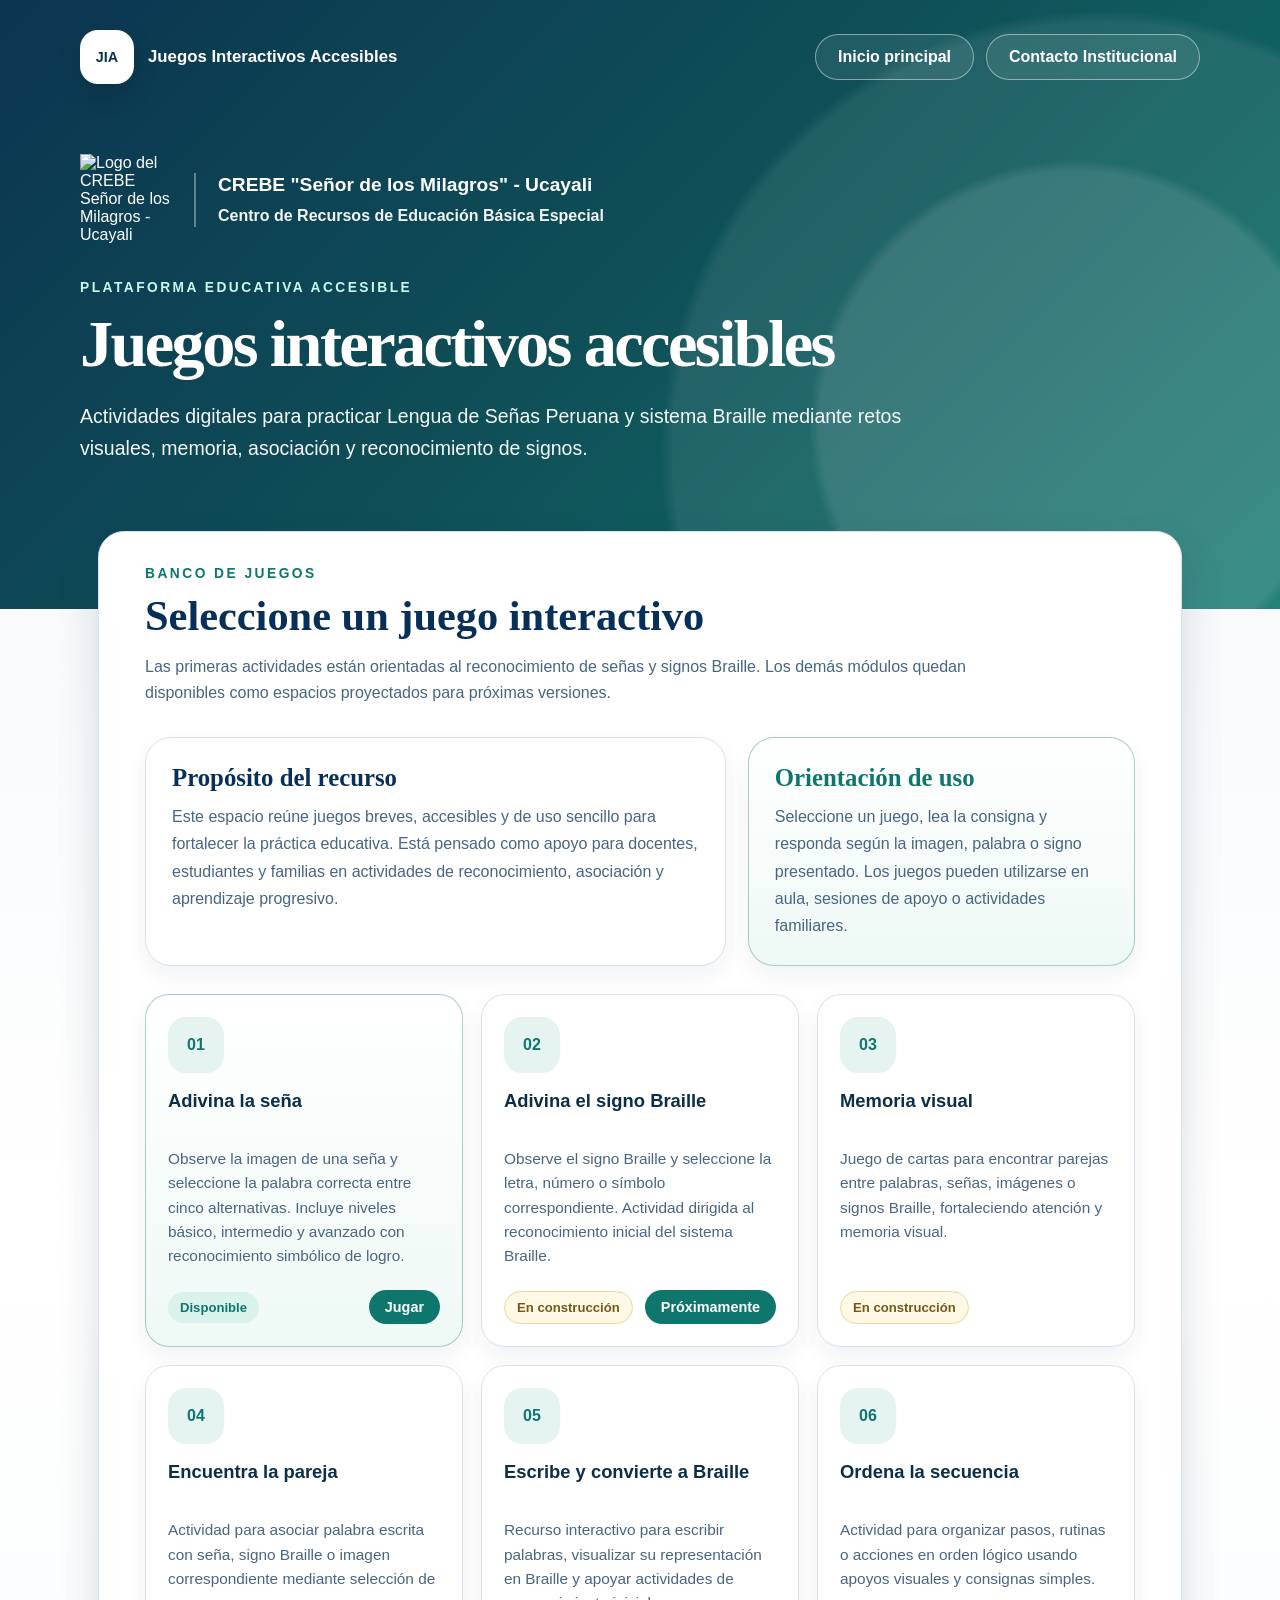
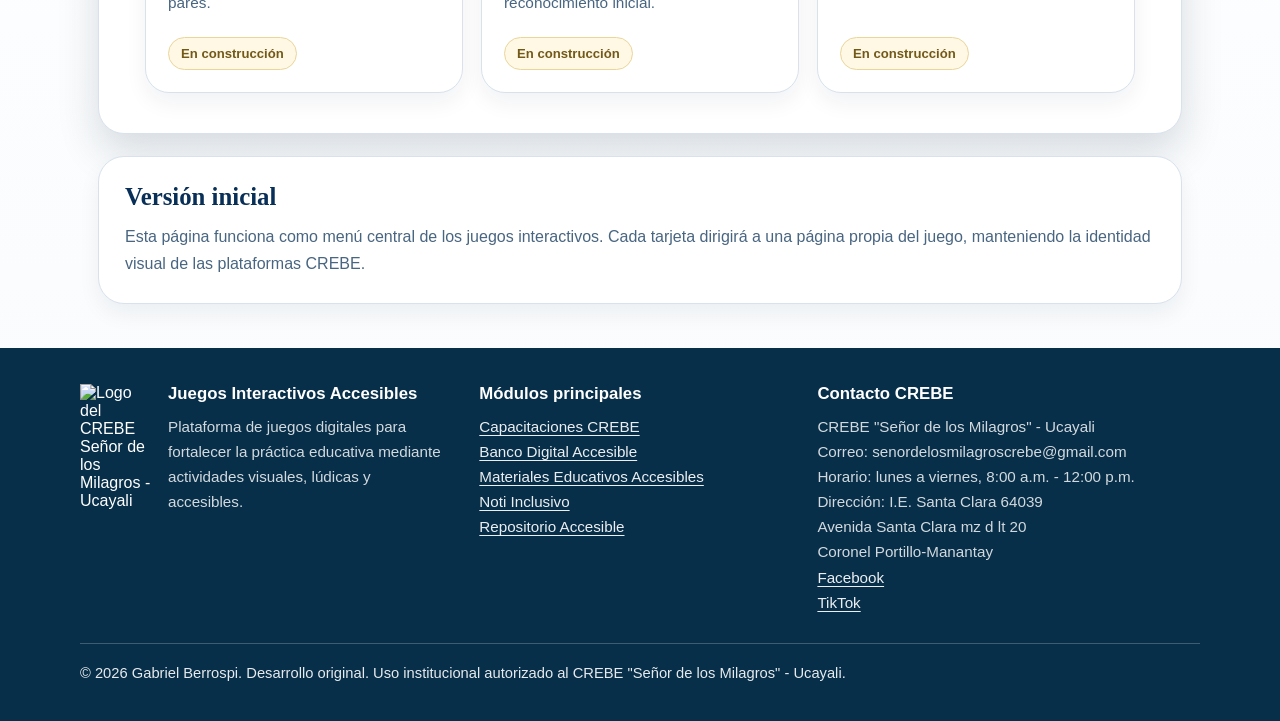
==== commit 05dc4738: "Update stylesheet and add custom styles Updated stylesheet version and added custom styles for layou" ====
--- a/index.html
+++ b/index.html
@@ -5,39 +5,268 @@
   <meta name="viewport" content="width=device-width, initial-scale=1">
   <meta name="description" content="Plataforma de juegos interactivos accesibles para practicar Lengua de Señas Peruana y sistema Braille.">
   <title>Juegos Interactivos Accesibles</title>
-  <link rel="stylesheet" href="estilos.css?v=2">
+  <link rel="stylesheet" href="estilos.css?v=3">
+    <style>
+    .grid-materiales{grid-template-columns:repeat(3,1fr);}
+    .tarjeta-material h3{min-height:48px;}
+    .tarjeta-material.en-construccion{background:#ffffff;border-color:#d9e2ec;opacity:.92;}
+    .estado-material.construccion{background:#fff8e5;color:#725918;border:1px solid #ebd599;}
+    .enlace-material.deshabilitado{background:#d9e2ec;color:#486581;cursor:not-allowed;pointer-events:none;}
+    .enlaces-cabecera{display:flex;align-items:center;justify-content:flex-end;flex-wrap:wrap;gap:12px;}
+    .footer-marca{display:flex;align-items:flex-start;gap:16px;}
+    .footer-logo{width:72px;max-width:72px;height:auto;object-fit:contain;display:block;flex-shrink:0;}
+    .footer-contenido{grid-template-columns:1.2fr 1fr 1.25fr;gap:32px;}
+    .footer-bloque a{text-decoration:underline;text-underline-offset:3px;}
+    .patron-portada {
+        position: absolute;
+        inset: 0;
+        z-index: 0;
+        overflow: hidden;
+        pointer-events: none;
+    
+        background-image: url("patron-shipibo.png");
+        background-repeat: repeat;
+        background-size: center;
+        background-position: center;
+    
+        opacity: .30;
+        filter: saturate(1.15) contrast(1.08);
+    }    
+        .cabecera .navegacion,
+    .cabecera .portada {
+      position: relative;
+      z-index: 1;
+    }
+ </style>
 </head>
+
 <body>
   <a class="salto-contenido" href="#contenido-principal">Ir al contenido</a>
+
   <header class="cabecera">
+    <div class="patron-portada" aria-hidden="true"></div>
+
     <nav class="navegacion" aria-label="Navegación principal">
-      <a class="marca" href="index.html" aria-label="Volver al inicio de Juegos Interactivos Accesibles"><span class="marca-icono" aria-hidden="true">JIA</span><span>Juegos Interactivos Accesibles</span></a>
-      <div class="enlaces-cabecera"><a href="https://crebeucayali.weebly.com/" class="enlace-cabecera">Inicio principal</a><a href="https://gabriel-lsp.github.io/accesos-complementarios/contacto.html" class="enlace-cabecera">Contacto Institucional</a></div>
+      <a class="marca" href="index.html" aria-label="Volver al inicio de Juegos Interactivos Accesibles">
+        <span class="marca-icono" aria-hidden="true">JIA</span>
+        <span>Juegos Interactivos Accesibles</span>
+      </a>
+
+      <div class="enlaces-cabecera">
+        <a href="https://crebeucayali.weebly.com/" class="enlace-cabecera">Inicio principal</a>
+        <a href="https://gabriel-lsp.github.io/accesos-complementarios/contacto.html" class="enlace-cabecera">Contacto Institucional</a>
+      </div>
     </nav>
-    <div class="portada"><div class="bloque-institucional" aria-label="Identidad institucional"><img class="logo-crebe" src="https://gabriel-lsp.github.io/banco-digital-accesible/logo-crebe.png" alt="Logo del CREBE Señor de los Milagros - Ucayali"><div class="logo-fallback" aria-hidden="true">CREBE</div><div class="texto-institucional"><p class="nombre-institucional">CREBE "Señor de los Milagros" - Ucayali</p><p class="detalle-institucional">Centro de Recursos de Educación Básica Especial</p></div></div><p class="etiqueta">Plataforma educativa accesible</p><h1>Juegos interactivos accesibles</h1><p class="subtitulo">Actividades digitales para practicar Lengua de Señas Peruana y sistema Braille mediante retos visuales, memoria, asociación y reconocimiento de signos.</p></div>
+
+    <div class="portada">
+      <div class="bloque-institucional" aria-label="Identidad institucional">
+        <img
+          class="logo-crebe"
+          src="https://gabriel-lsp.github.io/banco-digital-accesible/logo-crebe.png"
+          alt="Logo del CREBE Señor de los Milagros - Ucayali"
+        >
+
+        <div class="logo-fallback" aria-hidden="true">CREBE</div>
+
+        <div class="texto-institucional">
+          <p class="nombre-institucional">CREBE "Señor de los Milagros" - Ucayali</p>
+          <p class="detalle-institucional">Centro de Recursos de Educación Básica Especial</p>
+        </div>
+      </div>
+
+      <p class="etiqueta">Plataforma educativa accesible</p>
+      <h1>Juegos interactivos accesibles</h1>
+      <p class="subtitulo">
+        Actividades digitales para practicar Lengua de Señas Peruana y sistema Braille mediante retos visuales,
+        memoria, asociación y reconocimiento de signos.
+      </p>
+    </div>
   </header>
+
   <main id="contenido-principal">
     <section class="panel-principal" aria-labelledby="titulo-juegos">
-      <div class="panel-encabezado"><div><p class="sobretitulo">Banco de juegos</p><h2 id="titulo-juegos">Seleccione un juego interactivo</h2><p class="texto-panel">Las primeras actividades están orientadas al reconocimiento de señas y signos Braille. Los demás módulos quedan disponibles como espacios proyectados para próximas versiones.</p></div></div>
-      <section class="bloque-presentacion" aria-label="Presentación del recurso"><div class="panel-presentacion"><h2>Propósito del recurso</h2><p>Este espacio reúne juegos breves, accesibles y de uso sencillo para fortalecer la práctica educativa. Está pensado como apoyo para docentes, estudiantes y familias en actividades de reconocimiento, asociación y aprendizaje progresivo.</p></div><div class="aviso-pedagogico"><h2>Orientación de uso</h2><p>Seleccione un juego, lea la consigna y responda según la imagen, palabra o signo presentado. Los juegos pueden utilizarse en aula, sesiones de apoyo o actividades familiares.</p></div></section>
+      <div class="panel-encabezado">
+        <div>
+          <p class="sobretitulo">Banco de juegos</p>
+          <h2 id="titulo-juegos">Seleccione un juego interactivo</h2>
+          <p class="texto-panel">
+            Las primeras actividades están orientadas al reconocimiento de señas y signos Braille.
+            Los demás módulos quedan disponibles como espacios proyectados para próximas versiones.
+          </p>
+        </div>
+      </div>
+
+      <section class="bloque-presentacion" aria-label="Presentación del recurso">
+        <div class="panel-presentacion">
+          <h2>Propósito del recurso</h2>
+          <p>
+            Este espacio reúne juegos breves, accesibles y de uso sencillo para fortalecer la práctica educativa.
+            Está pensado como apoyo para docentes, estudiantes y familias en actividades de reconocimiento,
+            asociación y aprendizaje progresivo.
+          </p>
+        </div>
+
+        <div class="aviso-pedagogico">
+          <h2>Orientación de uso</h2>
+          <p>
+            Seleccione un juego, lea la consigna y responda según la imagen, palabra o signo presentado.
+            Los juegos pueden utilizarse en aula, sesiones de apoyo o actividades familiares.
+          </p>
+        </div>
+      </section>
+
       <section class="grid-materiales" aria-label="Listado de juegos interactivos">
-        <article class="tarjeta-material disponible"><div><div class="material-icono" aria-hidden="true">01</div><h3>Adivina la seña</h3><p>Observe la imagen de una seña y seleccione la palabra correcta entre cinco alternativas. Incluye niveles básico, intermedio y avanzado con reconocimiento simbólico de logro.</p></div><div class="tarjeta-pie"><span class="estado-material disponible">Disponible</span><a class="enlace-material" href="juegos/adivina-la-sena/">Jugar</a></div></article>
-        <article class="tarjeta-material"><div><div class="material-icono" aria-hidden="true">02</div><h3>Adivina el signo Braille</h3><p>Observe el signo Braille y seleccione la letra, número o símbolo correspondiente. Actividad dirigida al reconocimiento inicial del sistema Braille.</p></div><div class="tarjeta-pie"><span class="estado-material construccion">En construcción</span><a class="enlace-material" href="juegos/en-construccion.html">Próximamente</a></div></article>
-        <article class="tarjeta-material"><div><div class="material-icono" aria-hidden="true">03</div><h3>Memoria visual</h3><p>Juego de cartas para encontrar parejas entre palabras, señas, imágenes o signos Braille, fortaleciendo atención y memoria visual.</p></div><div class="tarjeta-pie"><span class="estado-material construccion">En construcción</span></div></article>
-        <article class="tarjeta-material"><div><div class="material-icono" aria-hidden="true">04</div><h3>Encuentra la pareja</h3><p>Actividad para asociar palabra escrita con seña, signo Braille o imagen correspondiente mediante selección de pares.</p></div><div class="tarjeta-pie"><span class="estado-material construccion">En construcción</span></div></article>
-        <article class="tarjeta-material"><div><div class="material-icono" aria-hidden="true">05</div><h3>Escribe y convierte a Braille</h3><p>Recurso interactivo para escribir palabras, visualizar su representación en Braille y apoyar actividades de reconocimiento inicial.</p></div><div class="tarjeta-pie"><span class="estado-material construccion">En construcción</span></div></article>
-        <article class="tarjeta-material"><div><div class="material-icono" aria-hidden="true">06</div><h3>Ordena la secuencia</h3><p>Actividad para organizar pasos, rutinas o acciones en orden lógico usando apoyos visuales y consignas simples.</p></div><div class="tarjeta-pie"><span class="estado-material construccion">En construcción</span></div></article>
+        <article class="tarjeta-material disponible">
+          <div>
+            <div class="material-icono" aria-hidden="true">01</div>
+            <h3>Adivina la seña</h3>
+            <p>
+              Observe la imagen de una seña y seleccione la palabra correcta entre cinco alternativas.
+              Incluye niveles básico, intermedio y avanzado con reconocimiento simbólico de logro.
+            </p>
+          </div>
+
+          <div class="tarjeta-pie">
+            <span class="estado-material disponible">Disponible</span>
+            <a class="enlace-material" href="juegos/adivina-la-sena/">Jugar</a>
+          </div>
+        </article>
+
+        <article class="tarjeta-material">
+          <div>
+            <div class="material-icono" aria-hidden="true">02</div>
+            <h3>Adivina el signo Braille</h3>
+            <p>
+              Observe el signo Braille y seleccione la letra, número o símbolo correspondiente.
+              Actividad dirigida al reconocimiento inicial del sistema Braille.
+            </p>
+          </div>
+
+          <div class="tarjeta-pie">
+            <span class="estado-material construccion">En construcción</span>
+            <a class="enlace-material" href="juegos/en-construccion.html">Próximamente</a>
+          </div>
+        </article>
+
+        <article class="tarjeta-material">
+          <div>
+            <div class="material-icono" aria-hidden="true">03</div>
+            <h3>Memoria visual</h3>
+            <p>
+              Juego de cartas para encontrar parejas entre palabras, señas, imágenes o signos Braille,
+              fortaleciendo atención y memoria visual.
+            </p>
+          </div>
+
+          <div class="tarjeta-pie">
+            <span class="estado-material construccion">En construcción</span>
+          </div>
+        </article>
+
+        <article class="tarjeta-material">
+          <div>
+            <div class="material-icono" aria-hidden="true">04</div>
+            <h3>Encuentra la pareja</h3>
+            <p>
+              Actividad para asociar palabra escrita con seña, signo Braille o imagen correspondiente
+              mediante selección de pares.
+            </p>
+          </div>
+
+          <div class="tarjeta-pie">
+            <span class="estado-material construccion">En construcción</span>
+          </div>
+        </article>
+
+        <article class="tarjeta-material">
+          <div>
+            <div class="material-icono" aria-hidden="true">05</div>
+            <h3>Escribe y convierte a Braille</h3>
+            <p>
+              Recurso interactivo para escribir palabras, visualizar su representación en Braille y apoyar
+              actividades de reconocimiento inicial.
+            </p>
+          </div>
+
+          <div class="tarjeta-pie">
+            <span class="estado-material construccion">En construcción</span>
+          </div>
+        </article>
+
+        <article class="tarjeta-material">
+          <div>
+            <div class="material-icono" aria-hidden="true">06</div>
+            <h3>Ordena la secuencia</h3>
+            <p>
+              Actividad para organizar pasos, rutinas o acciones en orden lógico usando apoyos visuales y consignas simples.
+            </p>
+          </div>
+
+          <div class="tarjeta-pie">
+            <span class="estado-material construccion">En construcción</span>
+          </div>
+        </article>
       </section>
     </section>
-    <section class="nota" aria-labelledby="titulo-version"><h2 id="titulo-version">Versión inicial</h2><p>Esta página funciona como menú central de los juegos interactivos. Cada tarjeta dirigirá a una página propia del juego, manteniendo la identidad visual de las plataformas CREBE.</p></section>
+
+    <section class="nota" aria-labelledby="titulo-version">
+      <h2 id="titulo-version">Versión inicial</h2>
+      <p>
+        Esta página funciona como menú central de los juegos interactivos. Cada tarjeta dirigirá a una página propia
+        del juego, manteniendo la identidad visual de las plataformas CREBE.
+      </p>
+    </section>
   </main>
+
   <footer>
     <div class="footer-contenido">
-      <div class="footer-bloque footer-marca"><img class="footer-logo" src="https://gabriel-lsp.github.io/banco-digital-accesible/logo-crebe.png" alt="Logo del CREBE Señor de los Milagros - Ucayali"><div><h2>Juegos Interactivos Accesibles</h2><p>Plataforma de juegos digitales para fortalecer la práctica educativa mediante actividades visuales, lúdicas y accesibles.</p></div></div>
-      <div class="footer-bloque"><h2>Módulos principales</h2><p><a href="https://gabriel-lsp.github.io/capacitaciones-crebe-ucayali/">Capacitaciones CREBE</a><br><a href="https://gabriel-lsp.github.io/banco-digital-accesible/">Banco Digital Accesible</a><br><a href="https://gabriel-lsp.github.io/materiales-educativos-accesibles/">Materiales Educativos Accesibles</a><br><a href="https://gabriel-lsp.github.io/noti-inclusivos/">Noti Inclusivo</a><br><a href="https://gabriel-lsp.github.io/repositorio-accesible/">Repositorio Accesible</a><br></p></div>
-      <div class="footer-bloque"><h2>Contacto CREBE</h2><p>CREBE "Señor de los Milagros" - Ucayali<br>Correo: senordelosmilagroscrebe@gmail.com<br>Horario: lunes a viernes, 8:00 a.m. - 12:00 p.m.<br>Dirección: I.E. Santa Clara 64039<br>Avenida Santa Clara mz d lt 20<br>Coronel Portillo-Manantay<br><a href="https://www.facebook.com/CREBESM" target="_blank" rel="noopener noreferrer">Facebook</a><br><a href="https://www.tiktok.com/@crebe.sm.ucayali?_r=1&_t=ZS-97Qjebz1I0b" target="_blank" rel="noopener noreferrer">TikTok</a><br></p></div>
+      <div class="footer-bloque footer-marca">
+        <img
+          class="footer-logo"
+          src="https://gabriel-lsp.github.io/banco-digital-accesible/logo-crebe.png"
+          alt="Logo del CREBE Señor de los Milagros - Ucayali"
+        >
+
+        <div>
+          <h2>Juegos Interactivos Accesibles</h2>
+          <p>
+            Plataforma de juegos digitales para fortalecer la práctica educativa mediante actividades visuales,
+            lúdicas y accesibles.
+          </p>
+        </div>
+      </div>
+
+      <div class="footer-bloque">
+        <h2>Módulos principales</h2>
+        <p>
+          <a href="https://gabriel-lsp.github.io/capacitaciones-crebe-ucayali/">Capacitaciones CREBE</a><br>
+          <a href="https://gabriel-lsp.github.io/banco-digital-accesible/">Banco Digital Accesible</a><br>
+          <a href="https://gabriel-lsp.github.io/materiales-educativos-accesibles/">Materiales Educativos Accesibles</a><br>
+          <a href="https://gabriel-lsp.github.io/noti-inclusivos/">Noti Inclusivo</a><br>
+          <a href="https://gabriel-lsp.github.io/repositorio-accesible/">Repositorio Accesible</a><br>
+        </p>
+      </div>
+
+      <div class="footer-bloque">
+        <h2>Contacto CREBE</h2>
+        <p>
+          CREBE "Señor de los Milagros" - Ucayali<br>
+          Correo: senordelosmilagroscrebe@gmail.com<br>
+          Horario: lunes a viernes, 8:00 a.m. - 12:00 p.m.<br>
+          Dirección: I.E. Santa Clara 64039<br>
+          Avenida Santa Clara mz d lt 20<br>
+          Coronel Portillo-Manantay<br>
+          <a href="https://www.facebook.com/CREBESM" target="_blank" rel="noopener noreferrer">Facebook</a><br>
+          <a href="https://www.tiktok.com/@crebe.sm.ucayali?_r=1&_t=ZS-97Qjebz1I0b" target="_blank" rel="noopener noreferrer">TikTok</a><br>
+        </p>
+      </div>
     </div>
-    <div class="footer-final"><p>© 2026 Gabriel Berrospi. Desarrollo original. Uso institucional autorizado al CREBE "Señor de los Milagros" - Ucayali.</p></div>
+
+    <div class="footer-final">
+      <p>
+        © 2026 Gabriel Berrospi. Desarrollo original. Uso institucional autorizado al CREBE "Señor de los Milagros" - Ucayali.
+      </p>
+    </div>
   </footer>
 </body>
-</html>+</html>
